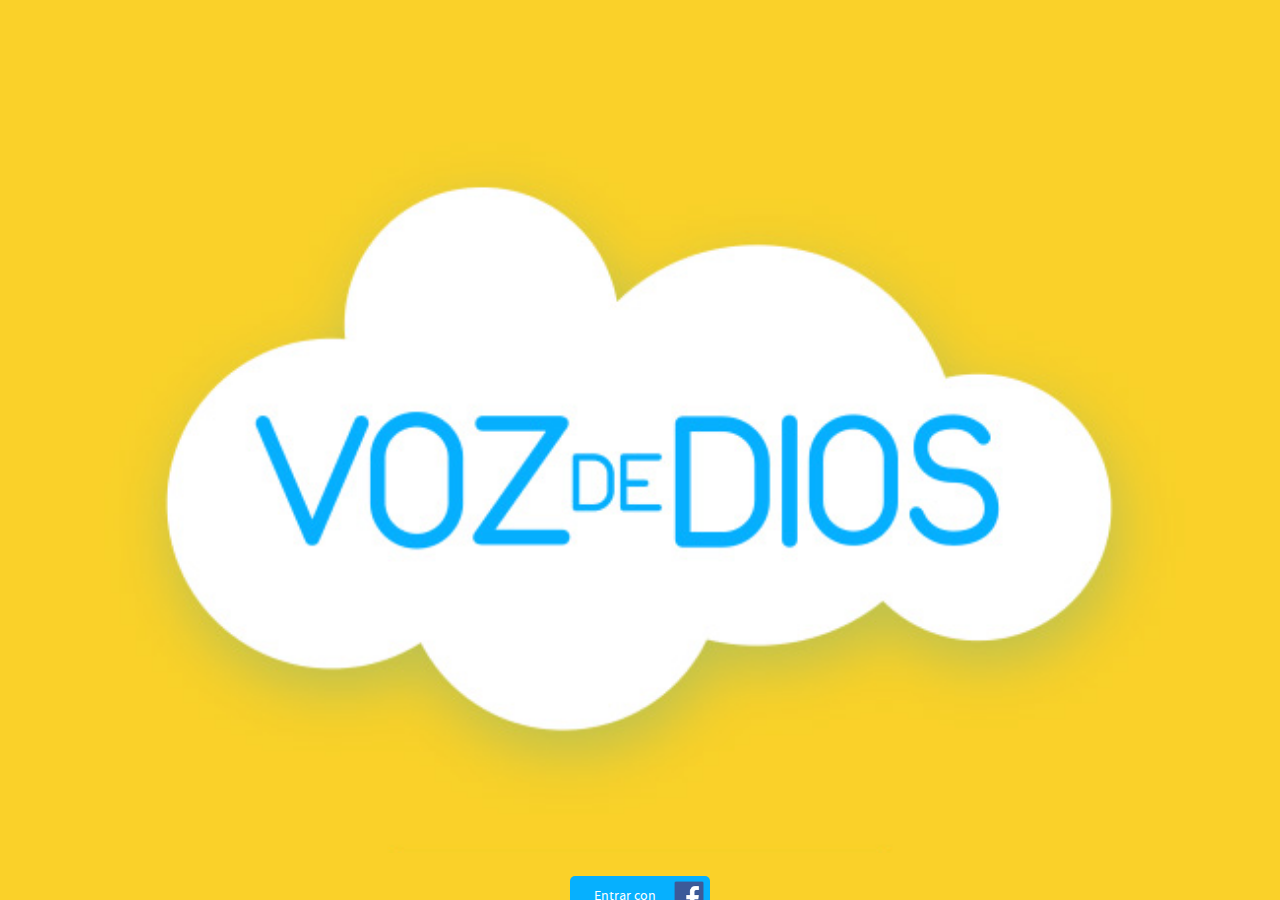
==== app/platforms/ios/www/index.html @ 59ec20fa "First commit" ====
<!DOCTYPE html>
<html>
    <head>
        <meta charset="utf-8" />
        <meta name="format-detection" content="telephone=no" />
        <meta name="msapplication-tap-highlight" content="no" />
        <meta name="viewport" content="user-scalable=no, initial-scale=1, maximum-scale=1, minimum-scale=1, width=device-width, target-densitydpi=medium-dpi" />
        <link rel="stylesheet" type="text/css" href="css/index.css" />
        <title>Voz de Dios</title>
    </head>
    <body id="body">
        <div id="fb-root"></div>
        
        <screen id="screen_timeline" class="">
        	<screen_title>
        		<img src="img/icon.png" height="40px" style="position: absolute; top: 5px; left: 5px;"/>
            	Muro
                <button class="config_button" onclick="screen_config.show();">≡</button>
            </screen_title>
            <wrapper id="wrap">
            	
            </wrapper>
            <nfeed onclick="refresh_from_nfeed();">Hay nuevas entradas!</nfeed>
        </screen>
        
        <screen id="screen_trivia"   class="hidden">
        	<screen_title>
        		<img src="img/icon.png" height="40px" style="position: absolute; top: 5px; left: 5px;"/>
            	Trivia bíblica
                <button class="config_button" onclick="screen_config.show();">≡</button>
            </screen_title>
            <wrapper>
	            
            </wrapper>
        </screen>
        
        <screen id="screen_promos" class="hidden">
        	<screen_title>
        		<img src="img/icon.png" height="40px" style="position: absolute; top: 5px; left: 5px;"/>
            	Promociones
                <button class="config_button" onclick="screen_config.show();">≡</button>
            </screen_title>
            <div style="position: absolute; width: 100%; top: 50px; bottom: 0px; left: 0px; overflow-y: scroll; overflow-x: hidden;">
	            <wrapper id="wrapper_promos">
		            <scroller>
	                </scroller>
	            </wrapper>	            	            
            </div>
        </screen>
        
        <!-- LAS QUE NO ESTA FIJAS -->
        
        <screen id="screen_config"   class="no_normal lefted">
        	<screen_title>
            	Menú
            </screen_title>
            <wrapper style='overflow-y:scroll;'>
                <h4>Cuenta</h4>
                <button class="" onclick="show_perfil(true,user_data.ID);">Mi perfil</button>
                <button class="" onclick="scroll_suscripcion = true; show_perfil(true,user_data.ID);">Convierteme en miembro premier</button>
                <button class="" onclick="show_screen('#screen_timeline'); screen_config.hide();">Vamos al muro</button>
                <button class="logout" onclick="logout()">Cerrar sesión</button>
                <h4>Social</h4>
                <button class="" onclick="invite();">Invitar amigos</button>
                <button class="" onclick="show_friends_search();">Buscar amigos en Voz de Dios</button>
                <h4>Soporte</h4>
                <button class="" onclick="screen_ayuda.show();">Ayuda</button>
                <button class="" onclick="screen_reglamento.show();">Reglamento</button>
                <button class="" onclick="show_info('tribus');">Tribus y misiones</button>
            </wrapper>
            <air onclick="screen_config.hide();"></air>
        </screen>
        <!-- SECCION DE AYUDA -->
        <screen id="screen_ayuda"   class="no_normal downed">
            <screen_title>
                <button class="close_window" onclick="screen_ayuda.hide()">x</button>
                AYUDA
                
            </screen_title>
            <wrapper>
                <button class="" onclick="screen_faqs.show();">PREGUNTAS FRECUENTES</button>
                <button class="" onclick="screen_fallas.show();">REPORTAR FALLAS<br>Informar sobre un problema</button>
                <button class="" onclick="screen_sugerencias.show();">SUGERENCIAS<br>Tu opinión es valiosa para nosotros</button>
                <button class="" onclick="screen_acercade.show();">ACERCA DE</button>
            </wrapper>
        </screen>
        <screen id="screen_falla"   class="no_normal righted">
            <screen_title>
                <button class="close_window" onclick="screen_fallas.hide()">x</button>
                REPORTAR FALLA
                
            </screen_title>
            <wrapper>
                <div style='text-align:center;margin-top:60px;'><p>Reporta tu falla para brindarte un mejor servicio</p></div>
                <div id='div_form_falla'>
                    <form id='form_falla' action=''>
                        <div id='opciones_fallas'>
                            <p style='margin-left:10px;'>Elige la categoría más adecuada</p>
                            <div id='div_radio_falla'><div id='div_texto_falla'>La aplicación no me permite ingresar</div><input type="radio" name="falla" value="1" ></div>
                            <br>
                            <div id='div_radio_falla'><div id='div_texto_falla'>La aplicación no actualiza correctamente</div><input type="radio" name="falla" value="2"></div>
                            <br>
                            <div id='div_radio_falla'><div id='div_texto_falla'>La aplicación no funciona en el teléfono</div><input type="radio" name="falla" value="3"></div>
                            <br>
                            <div id='div_radio_falla'><div id='div_texto_falla'>La aplicación se traba</div><input type="radio" name='falla' value="4"></div>
                            <br>
                            <div id='div_radio_falla'><div id='div_texto_falla'>La aplicación se cierra inesperadamente</div><input type="radio" name="falla" value="5"></div>
                        </div>
                        <textarea id='textarea_form_falla' form='#form_falla' rows='5' maxlength='500' placeholder='Detalla tu comentario'></textarea>
                        <br>
                        <button id='enviar_falla' class='publish' >Enviar</button>
                    </form>
                </div>
            </wrapper>
        </screen>
        
        <screen id="screen_sugerencia"   class="no_normal righted">
            <screen_title>
                <button class="close_window" onclick="screen_sugerencias.hide()">x</button>
                ENVIAR SUGERENCIA
                
            </screen_title>
            <wrapper>
                <div style='text-align:center;margin-top:60px;'><p>Tu opinión es valiosa para nosotros, envíanos un mensaje.</p></div>
                <div id='div_form_sugerencia'>
                    <form id='form_sugerencia' action=''>
                        
                        <textarea id='textarea_form_sugerencia' form='#form_sugerencia' rows='5' maxlength='500' placeholder='Detalla tu comentario'></textarea>
                        <br>
                        <button id='enviar_sugerencia' class='publish'>Enviar</button>
                    </form>
                </div>
            </wrapper>
        </screen>
        <screen id="screen_acercade"   class="no_normal righted">
            <screen_title>
                <button class="close_window" onclick="screen_acercade.hide()">x</button>
                ACERCA DE
                
            </screen_title>
            <wrapper>
                <div id='div_acercade'>
                    <p>Aplicación para creyentes que permite compartir con otros miembros de la comunidad, estrechar el vínculo con Dios al disfrutar de la mejor selección de contenido digital para reforzar la fe, fomentar el amor al prójimo y  la reflexión sobre la palabra y mejorar el conocimiento de la biblia.</p>
                    <p>Versión 1.0.0</p>
                    <p>info@vozdedios.mobi</p>
                </div>
            </wrapper>
        </screen>
        <!-- /SECCION DE AYUDA/ -->
        <screen id="screen_single"   class="no_normal righted">
        	<screen_title>
            	<button class="close_window" onclick="screen_single.hide();">&lt;</button>
            </screen_title>
            <wrapper>
            </wrapper>
            <comment_control>
                <textarea class="input_comment" data-id="" id="commenttxt" placeholder="Haz tap y escribe un comentario"></textarea>
                <button class="button_send_comment" onclick="send_comment(this);">Publicar</button>
                <div class="clear"></div>
            </comment_control>
        </screen>
        
        <screen id="screen_perfil"   class="no_normal downed">
        	<screen_title>
            	<button class="close_window" onclick="screen_perfil.hide()">x</button>
            	PERFIL
            </screen_title>
            <wrapper>
            	
            </wrapper>
        </screen>
        
        <screen id="screen_grupos" class="no_normal downed">
        	<screen_title>
            </screen_title>
            <search_control>
            	<input type="search" data-type="local" id="search_grupos" placeholder="Buscar grupos" style="padding-left: 5px;"/>
            </search_control>
            <wrapper>
            </wrapper>
        </screen>
        
        <screen id="screen_single_grupo"   class="no_normal righted">
        	<screen_title>
            	<button class="close_window" onclick="screen_single_grupo.hide()">x</button>
            </screen_title>
            <wrapper>
            	
            </wrapper>
        </screen>
        
        <screen id="screen_perfil_ext"   class="no_normal righted">
        	<screen_title>
            	<button class="close_window" onclick="screen_perfil_ext.hide()">x</button>
            </screen_title>
            <wrapper>
            	
            </wrapper>
        </screen>
        
        <screen id="screen_write"    class="no_normal downed">
        	<screen_title>
            	<button class="close_window" onclick="screen_write.hide()">x</button>
                <button class="publish" onclick="publish()">Publicar</button>
            </screen_title>
            <wrapper>
            
            	<p class="instruc_publish">Comparte una petición de oración</p>
                <select class="none" id="motivador" style="margin-bottom: 10px;">
                    <option value="">Motivo de tu oración</option>
                    <option value="0">Salud</option>
                    <option value="1">Salvación</option>
                    <option value="2">Fortaleza</option>
                    <option value="3">Sabiduría</option>
                    <option value="4">Relación Matrimonial</option>
                    <option value="5">La Familia</option>
                    <option value="6">Situación económica</option>
                    <option value="7">Agradecimiento</option>
                </select>
                <select class="none" id="nombre_oracion" style="margin-bottom: 10px;">
                </select>
                <hr class="instruc_publish">
                <p class="instruc_publish">Comparte un pensamiento, foto o video</p>
                <input type="text" id="post_title" placeholder="Titulo de tu publicación" />
                <textarea id="post_content" placeholder="¿Qué deseas publicar?"></textarea>
                <br>
                <br>
                <img height="50px;" src="img/icon-photo.png" class="button_publish" onclick="get_photo()" />
                <img height="50px;" src="img/icon-video.png"  class="button_publish" onclick="get_video()" style="margin-right: 10px !important;"/>
                <div class="clear"></div>
            </wrapper>
        </screen>
        
        <screen id="screen_consuelo" class="no_normal downed">
        	<screen_title>
                Cápsula de Fe
                <button class="close_window" onclick="show_consuelo(false)">x</button>
            </screen_title>
            <wrapper>
            </wrapper>
        </screen>
        
        <screen id="screen_terms" class="no_normal downed">
        	<screen_title  onclick="screen_terms.hide();">SUSCRIPCIÓN</screen_title>
            <wrapper>
            	
            </wrapper>
            <button id="button_terms_cancel" style="width: 100% !important;" onclick="screen_terms.hide();">Cerrar</button>
        </screen>
        
        <screen id="screen_varios" class="no_normal downed">
        	<screen_title>
            	<button class="close_window" onclick="screen_varios.hide();">x</button>
            </screen_title>
            <search_control>
            	<input type="search" data-type="local" id="search_people" placeholder="Buscar personas" style="padding-left: 5px;"/>
            </search_control>
            <wrapper>
            </wrapper>
        </screen>
        
        <screen id="screen_info" class="no_normal uped">        	
            <wrapper id="wrapper_info">
	            <scroller>
                </scroller>
            </wrapper>
            <button class="close_window" onclick="screen_info.hide();">x</button>
        </screen>
        
        <screen id="screen_reglamento" class="no_normal downed">
            <screen_title>
            	<button class="close_window" onclick="screen_reglamento.hide();">x</button>
                REGLAMENTO
            </screen_title>
            <wrapper>
            	<h2>PRINCIPIOS Y VALORES DE LA COMUNIDAD VOZ DE DIOS </h2>
                <p>Como miembro de VOZ DE DIOS debes siempre mantener en tu interacción con esta aplicación y con otros miembros una conducta apegada a los principios y valores de esta comunidad cristiana, por lo que tu actuar estará siempre vigilado por todos los miembros de la comunidad y por VOZ DE DIOS.</p>
                <p>Si algún miembro de la comunidad detecta que has compartido contenido indeseado podrá denunciarlo e indicar las razones de su denuncia.  VOZ DE DIOS  revisará el contenido denunciado, y si a su juicio, considera que el contenido incumple con uno o varios de los principios y valores de la comunidad dará de baja el contenido.</p>
                <p>Principios y Valores de la Comunidad VOZ DE DIOS:</p>
                <p>1.	No facilitarás ni fomentarás el incumplimiento de estos principios y valores.</p>
                <p>2.	No proporcionarás información personal falsa en Voz de Dios, ni crearás una cuenta para otras personas sin su autorización.</p>
                <p>3.	No crearás más de una cuenta personal en Voz de Dios.</p>
                <p>4.	Si inhabilitamos tu cuenta, no crearás otra sin nuestro permiso.</p>
                <p>5.	Mantendrás tu información de contacto exacta y actualizada.</p>
                <p>6.	No promoverás debates religiosos y cuestionarás la fe cristiana</p>
                <p>7.	No insultarás o atacarás a las personas por su religión, sexo o grupo étnico</p>
                <p>8.	No realizarás ninguna publicación relacionada a promover la compra y venta de algún bien o servicio.</p>
                <p>9.	No subirás virus ni código malicioso de ningún tipo.</p>
                <p>10.	No molestarás, intimidarás ni acosarás a ningún usuario.</p>
                <p>11.	No publicarás contenido que contenga lenguaje obsceno, que incite al odio, resulte intimidatorio, sea pornográfico, incite a la violencia o contenga violencia gráfica.</p>
                <p>12.	No publicarás  ningún contenido relacionado al consumo de alcohol, drogas, uso de armas o citas amorosas.</p>
                <p>13.	No utilizarás Voz de Dios para actos ilícitos, engañosos, malintencionados o discriminatorios.</p>
                <p>14.	No realizarás ninguna acción que pudiera inhabilitar, sobrecargar o afectar al funcionamiento correcto de VOZ DE DIOS o su aspecto, como un ataque de denegación de servicio o la alteración de la presentación de páginas u otras funciones de VOZ DE DIOS.</p>
                <p>Voz de Dios investigará aquellas cuentas de usuario que reincidan en comportamientos que atenten contra estos principios y valores y podrá eliminar dichas cuentas de inmediato sin notificación alguna.</p>
            </wrapper>
        </screen>
        
        <screen id="screen_faqs" class="no_normal downed">
        	<screen_title>
            	<button class="close_window" onclick="screen_faqs.hide();">x</button>
                FAQ
            </screen_title>
            <wrapper>
            	<h2>¿Qué es la VOZ DE DIOS?</h2>
                <p>VOZ DE DIOS es el club móvil que integra a la comunidad internacional de creyentes en DIOS.</p>
                <p>VOZ DE DIOS facilita que sus miembros puedan interactuar, compartir y disfrutar de la mejor selección de contenido digital cristiano para ampliar su conocimiento sobre DIOS, la biblia y reforzar su FE cada día.</p>
                <p>Los miembros de VOZ DE DIOS pueden tener contacto con el club y la comunidad desde su celular, tableta o computadora, y pueden enriquecer su experiencia al interactuar con los diversos canales de comunicación del club: SMS, WAP, WEB, APP, FACEBOOK, TWITTER, INSTAGRAM, YOUTUBE.</p>
                <br>
                <h2>¿Cómo puedo formar parte del Club?</h2>
                <p>Al haberte descargado esta aplicación y registrarte en ella, ya te has unido a la comunidad móvil de creyentes en DIOS, por lo que puedes acceder a contenido cristiano enriquecedor cada día, participar con tus COMENTARIOS, ME GUSTAS o COMPARTIR contenido con tus contactos y amigos.</p>
                <p>Si deseas participar de las promociones de VOZ DE DIOS y obtener acceso a los beneficios exclusivos, debes convertirte en Miembro Premier del Club.  Convertirte en MIEMBRO PREMIER es muy fácil, sólo debes hacer CLICK en “SÍ VAMOS” o en “CONTINUAR” en las notificaciones que te invitan a convertirte en Miembro Premier para hacer uso de alguna funcionalidad Premium, luego seleccionar tu operador de telefonía e ingresar tu número celular, hacer Click en “ENVIAR SMS” y finalmente enviar el mensaje de texto predefinido que se desplegará en pantalla.  También puedes convertirte en Miembro Premier dentro de la sección MI PERFIL.</p>
                <p>Los beneficios exclusivos de convertirte en MIEMBRO PREMIER son:</p>
                <p>•	Construir una petición de oración para:</p>
                <p>•	compartirla en el MURO con de la comunidad VOZ DE DIOS para que otros miembros se sumen a ella haciendo CLICK en la imagen palmas rezando, la comenten o la compartan en sus redes sociales para conseguir más apoyo</p>
                <p>•	compartirla en tus redes sociales</p>
                <p>•	Descargar a tu celular música cristiana e inspiradoras imágenes de fe.</p>
                <p>•	Participar en todas las promociones vigentes en el país al que pertenece tu número celular</p>
                <p>Para seguir a VOZ DE DIOS y en FACEBOOK, TWITTER, INSTAGRAM o YOUTUBE, sólo debes darle “seguir” a la página o la marca.  Si deseas interactuar con el club u otros seguidores envía un Mensaje por Facebook o responde a las publicaciones con un comentario.</p>
                <br>
                <h2>¿Cuánto me cuesta suscribirme al Club?</h2>
                <p>El costo de suscribirte al Club para convertirte en MIEMBRO PREMIER en esta aplicación es de:</p>
                <p>Para Claro Guatemala: Semanal Q28.00 IVA Incluido</p>
                <p>Para Claro El Salvador: Semanal $3.00 ISV Incluido</p>
                <p>Para Claro Honduras: Semanal L.60.87 más IVA</p>
                <p>Para Claro Nicaragua: Semanal $3.00 Imp. Incluidos</p>
                <p>Para Claro Costa Rica: Semanal C.1,900 IVA Incluido</p>
                <br>
                <h2>¿Puedo acceder a la aplicación de VOZ DE DIOS también desde mi computadora o tableta?</h2>
                <p>En este momento puedes acceder a la aplicación VOZ DE DIOS únicamente desde tu celular, próximamente estaremos habilitando el acceso a esta aplicación para tabletas y computadoras y compartiremos instrucciones de cómo hacerlo.</p>
                <h2>¿Qué tengo que hacer para dejar de ser MIEMBRO PREMIER y utilizar únicamente las funcionalidades gratuitas de esta aplicación?</h2>
                <p>Para dejar de ser un Miembro Premier en esta aplicación sólo debes ejecutar las siguientes instrucciones desde tu celular:</p>
                <p>Si tu celular es CLARO Guatemala - envía mensaje de texto con la palabra SALIR DIOS al 7050</p>
                <p>Si tu celular es CLARO El Salvador - envía mensaje de texto con la palabra SALIR CIELO al 7050</p>
                <p>Si tu celular es CLARO Honduras - envía mensaje de texto con la palabra SALIR BIBLIA al 7050</p>
                <p>Si tu celular es CLARO Nicaragua – envía mensaje de texto con la palabra SALIR DIOS al 7050</p>
                <p>Si tu celular es CLARO Costa Rica –envía mensaje de texto con la palabra SALIR DIOS al 7050</p>
                <p>Luego de ejecutar cualquiera de estas acciones, recibirás una notificación que te indicará que ya no eres Miembro Premier y posterior a recibir esta notificación, ya no se ejecutará ningún cobro a tu número celular.</p>
                <p>Al dejar de ser Miembro Premier podrás seguir accediendo a contenido cristiano enriquecedor cada día, participar con comentarios, ME GUSTAS o compartir contenido con tus contactos y amigos, pero te recordamos que perderás derecho a:</p>
                <p>•	Construir una petición de oración y compartirla para que tus seguidores se sumen a ella dándole ME GUSTA, la comenten o la compartan en sus redes sociales para conseguir más apoyo</p>
                <p>•	Descargar a tu celular música cristiana e inspiradoras imágenes de fe.</p>
                <p>•	Participar en todas las promociones vigentes en el país al que pertenece tu número celular</p>
            </wrapper>
        </screen>
        
        <screen id="screen_login" class="">
        	<wrapper>
                <div class="logo">
                	<img src="img/logo-login.png" width="100%" />
                </div>
                <br>
                <button id="button_facebook_connect" style="text-align: center; padding-left: 10px;" class="explicito" onclick="fb_login();">Entrar con</button>
                <br>
                <input data-id="user_login" type="email" id="user_login" placeholder="Correo electrónico" value=""/>
                <input data-id="user_pass" type="password" id="user_pass" placeholder="Contraseña" value="" style="margin-top: 5px;"/>
                <button id="button_login" class="explicito" onclick="login_normal();" style="margin-top: 10px;">Entrar</button>
                <button id="button_registro" class="explicito" onclick="screen_registro.show();" style="margin-top: 10px;">Registrarse</button>
                <div class="clear"></div>
                <br>
                <p style="text-align: center;" onclick="get_lost_password()">Recuperar Contraseña</p>				
                <br>
            </wrapper>
        </screen>
        
        <screen id="screen_registro" class="no_normal downed">
        	<screen_title>
            	<button class="close_window" onclick="screen_registro.hide()">x</button>
                Registro
            </screen_title>
            <wrapper>
            	<br>
                <br>
                <div class="logo"></div>
                <br>
                <input data-id="new_user_name" type="text" id="new_user_name" placeholder="Nombre a mostrar en app" value="" style="padding-left: 5px !important;"/>
                <br>
                <input data-id="new_user_login" type="email" id="new_user_login" placeholder="correo electrónico" value="" style="padding-left: 5px !important;"/>
                <br>
                <input data-id="new_user_pass" type="password" id="new_user_pass" placeholder="contraseña" value="" style="padding-left: 5px !important;"/>
                <br>
                <button id="button_register" class="explicito" onclick="register();">Registrar</button>
                <br>
                <br>
            </wrapper>
        </screen>
        
        <footer>
        	<table>
            	<tr>
                	<td><button id="b0" class="button_footer selected" onclick="show_screen('#screen_timeline');"></button></td>
                    <td><button id="b1" class="button_footer" onclick="show_screen('#screen_trivia');"></button></td>
                    <td><button id="b2" class="button_footer" onclick="show_write(true);"></button></td>
                    <td><button id="b3" class="button_footer" onclick="show_screen('#screen_promos');"></button></td>
                    <td><button id="b4" class="button_footer" onclick="show_my_grupos();"></button></td>
                </tr>
            </table>
        </footer>
        
        <!-- para ejecutar funciones de notificaciones -->
        <div style="display: none;" id="noti_script">        	
        </div>
        
        <!-- cordova -->
        <script type="text/javascript" src="cordova.js"></script>
        <!-- jquery -->
        <script type="text/javascript" src="js/lib/jquery.js"></script>
        <script type="text/javascript" src="js/lib/fastclick.js"></script>
        <script type="text/javascript" src="js/lib/iscroll.js"></script>
        
        <!-- facebbok -->
        <script type="text/javascript" src="cdv-plugin-fb-connect.js"></script>
        <script type="text/javascript" src="facebook-js-sdk.js"></script>
        <script type="text/javascript" src="js/fb.js"></script>
        
        <!-- controller -->
        
        
        
        <script type="text/javascript" src="js/controller.js"></script>
        <script type="text/javascript" src="js/contactos.js"></script>
        <script type="text/javascript" src="js/anuncios.js"></script>
        <script type="text/javascript" src="js/grupos.js"></script>        
        
        <!-- screen_timeline y screen_single -->
        <script type="text/javascript" src="js/timeline.js"></script>
        <script type="text/javascript" src="js/single.js"></script>
        <script type="text/javascript" src="js/write.js"></script>
        
        <!-- screen_trivias -->
        <script type="text/javascript" src="js/trivias.js"></script>
        
        <!-- screen_perfil -->
        <script type="text/javascript" src="js/perfil.js"></script>
        
        <!-- screen_reglamento & screen_ayuda -->
        <script type="text/javascript" src="js/reglamento.js"></script>
        <script type="text/javascript" src="js/ayuda.js"></script>
        <script type="text/javascript" src="js/zoom.js"></script>
        
        <!-- screen_menu -->
        <script type="text/javascript" src="js/menu.js"></script>
        <!-- screen_login & screen_register -->
        <script type="text/javascript" src="js/login.js"></script>
        
        <!-- globales -->
        <script type="text/javascript" src="js/lib/apn.js"></script>
        <script type="text/javascript" src="js/index.js"></script>
        
        
    </body>
</html>
---- app/platforms/ios/www/css/index.css ----
/*
 * Licensed to the Apache Software Foundation (ASF) under one
 * or more contributor license agreements.  See the NOTICE file
 * distributed with this work for additional information
 * regarding copyright ownership.  The ASF licenses this file
 * to you under the Apache License, Version 2.0 (the
 * "License"); you may not use this file except in compliance
 * with the License.  You may obtain a copy of the License at
 *
 * http://www.apache.org/licenses/LICENSE-2.0
 *
 * Unless required by applicable law or agreed to in writing,
 * software distributed under the License is distributed on an
 * "AS IS" BASIS, WITHOUT WARRANTIES OR CONDITIONS OF ANY
 * KIND, either express or implied.  See the License for the
 * specific language governing permissions and limitations
 * under the License.
 */

@font-face {
    font-family: 'source_sans_probold';
    src: url('../fonts/sourcesanspro-bold-webfont.eot');
    src: url('../fonts/sourcesanspro-bold-webfont.eot?#iefix') format('embedded-opentype'),
         url('../fonts/sourcesanspro-bold-webfont.woff2') format('woff2'),
         url('../fonts/sourcesanspro-bold-webfont.woff') format('woff'),
         url('../fonts/sourcesanspro-bold-webfont.ttf') format('truetype'),
         url('../fonts/sourcesanspro-bold-webfont.svg#source_sans_probold') format('svg');
    font-weight: normal;
    font-style: normal;

}




@font-face {
    font-family: 'source_sans_prolight';
    src: url('../fonts/sourcesanspro-light-webfont.eot');
    src: url('../fonts/sourcesanspro-light-webfont.eot?#iefix') format('embedded-opentype'),
         url('../fonts/sourcesanspro-light-webfont.woff2') format('woff2'),
         url('../fonts/sourcesanspro-light-webfont.woff') format('woff'),
         url('../fonts/sourcesanspro-light-webfont.ttf') format('truetype'),
         url('../fonts/sourcesanspro-light-webfont.svg#source_sans_prolight') format('svg');
    font-weight: normal;
    font-style: normal;

}




@font-face {
    font-family: 'source_sans_proregular';
    src: url('../fonts/sourcesanspro-regular-webfont.eot');
    src: url('../fonts/sourcesanspro-regular-webfont.eot?#iefix') format('embedded-opentype'),
         url('../fonts/sourcesanspro-regular-webfont.woff2') format('woff2'),
         url('../fonts/sourcesanspro-regular-webfont.woff') format('woff'),
         url('../fonts/sourcesanspro-regular-webfont.ttf') format('truetype'),
         url('../fonts/sourcesanspro-regular-webfont.svg#source_sans_proregular') format('svg');
    font-weight: normal;
    font-style: normal;

}



* {
    -webkit-tap-highlight-color: rgba(0,0,0,0); /* make transparent link selection, adjust last value opacity 0 to 1.0 */
    box-sizing: border-box !important;
    font-size: 14px;
    font-family: 'source_sans_proregular';
}

*:focus{
	-webkit-tap-highlight-color: rgba(0,0,0,0); /* make transparent link selection, adjust last value opacity 0 to 1.0 */
}

.clear-advance , .clear {
    clear: both;
    display: block;
    height: 0;
    overflow: hidden;
    visibility: hidden;
    width: 0;
    line-height: 0;
    font-size: 0px;
    margin: 0 0 0 0;
}


body {
    -webkit-touch-callout: none;                /* prevent callout to copy image, etc when tap to hold */
    -webkit-text-size-adjust: none;             /* prevent webkit from resizing text to fit */
    -webkit-user-select: none;                  /* prevent copy paste, to allow, change 'none' to 'text' */
    background-color:white;
    font-family: 'source_sans_proregular';
    height:100%;
    margin:0px;
    padding:0px;
    width:100%;
}

.hidden{
	visibility: hidden;
    overflow: hidden;
    left: -100%;
}

.none{
	display: none !important;
}

button{
	-webkit-appearance: none;
    outline: none;
    border: none;
}

button:active{
	
}

button.explicito{
	width: 165px;
    height: 40px;
    border: 3px solid #ccc;
    display: block;
    margin: 0 auto;
    background-color: white;
    color: #333;
}

button.implicito{
	width: 145px;
    height: 25px;
    border: none;
    display: block;
    margin: 0 auto;
    background-color: white;
    color: #333;
}

select{
    width: 100%;
    height: 40px;
    border-radius: 5px;
    -webkit-appearance: none;
    padding-left: 5px;
    padding-right: 5px;
    background-color: white;
    border: none;
}

#tel{
	padding-right: 5px;
    padding-left: 5px;
	-webkit-appearance: none;
    width: 100%;
    height: 40px;
    border-radius: 0;
}

input{
	width: 90%;
    height: 45px;
    border: 1px solid #ccc;
    display: block;
    margin: 0 auto;
    padding-left: 45px;
}

/*partes del app*/

header{
	display: block;
	position: fixed;
    height: 20px;
    width: 100%;
    top: 0;
    left: 0;
    right: 0;
    z-index: 20;
    background-color: #fad129;
}

footer{
	display: block;
	position: fixed;
    height: 50px;
    width: 100%;
    bottom: 0;
    left: 0;
    right: 0;
    z-index: 20;
    background-color: #babfc2;
}

footer table{
	width: 100%;
    height: 50px;
}

footer table tr{
	width: 100%;
    height: 50px;
}

footer table td{
	width: 20%;
    height: 50px;
    vertical-align: middle;
    padding: 0;
}

footer table td .button_footer{
	background-size: auto 100px;
    background-color: transparent;
    background-position: center 0px;
    background-repeat: no-repeat;
    overflow: hidden;
    height: 50px;
}

footer table td .button_footer.selected{
	background-position: center -50px;
}

footer table td .button_footer:active{
	background-color: transparent !important;
}

footer table td:nth-child(1) .button_footer{
	background-image: url('../img/footer/icon-muro.png');
}
footer table td:nth-child(2) .button_footer{
	background-image: url('../img/footer/icon-trivia.png');
}
footer table td:nth-child(3) .button_footer{
	background-image: url('../img/footer/icon-publish.png');
}
footer table td:nth-child(4) .button_footer{
	background-image: url('../img/footer/icon-promos.png');
}
footer table td:nth-child(5) .button_footer{
	background-image: url('../img/footer/icon-config.png');
}

footer table td:nth-child(3) .button_footer:active,
footer table td:nth-child(5) .button_footer:active{
	background-color: transparent !important;
    background-position: center -50px !important;
}

.button_footer{
	display: block;
    margin: 0 auto;
    border: none;
    background-color: transparent;
    outline: none;
    font-size: 8px;
    padding: 0;
    width: 100%;
    height: 50px !important;
}

.button_footer:active{
	background-color: red;
}


screen{
	display: block;
	position: fixed;
    top: 20px;
    bottom: 0;/*50px;*/
    width: 100%;
    left: 0;
    z-index: 19;
    overflow: hidden;
    -webkit-transform: translate3d(0,0,0); /* Safari */
}

screen_title{
	position: absolute;
    top:0;
    width: 100%;
    height: 50px;
    line-height: 50px;
    background-color: #fad129;
    text-align: center;
    font-size: 18px;
    font-weight: 500;
    color: #737373;
    text-transform: uppercase;
    font-weight: bold;
    font-family: 'source_sans_probold';
}

wrapper{
	position: absolute;
    top: 50px;
    width: 100%;
    bottom: 0px;
    padding: 10px;
    background-color:#f4f4f4;
    overflow: auto;
    padding-bottom: 20px;
   /* -webkit-overflow-scrolling: touch;*/ /*MAKES OVERFLOWN OBJECTS HAVE INERTIA SCROLLING*/
}

/*las que salen de abajo*/

#screen_single,
#screen_config,
#screen_perfil,
#screen_perfil_ext,
#screen_write,
#screen_consuelo,
#screen_login,
#screen_registro,
#screen_terms,
#screen_faqs,
#screen_reglamento,
#screen_varios,
#screen_grupos,
#screen_single_grupo{
	z-index: 20;
    bottom:0;
    background-color:white;
    top: 20px;
    -webkit-transition-duration: 0.3s; /* Safari */
}

#screen_info{
	-webkit-transition-duration: 0.3s; /* Safari */
}

#screen_registro,
#screen_faqs,
#screen_reglamento,
#screen_varios,
#screen_grupos{
	z-index: 27 !important;
    top: 20px;
}

#screen_perfil{
    z-index: 31 !important;
}
#screen_acercade,
#screen_faqs,
#screen_falla,
#screen_sugerencia,
#screen_reglamento,
#screen_perfil_ext,
#screen_varios{
	z-index: 32 !important;
}

#screen_ayuda,
#screen_perfil_ext,
#screen_single_grupo{
	z-index: 30 !important;
    top: 20px;
}
/*SECCION DE AYUDA */
#screen_ayuda wrapper button{
    width: 100%;
    height: 40px;
    border: none;
    margin-bottom: 5px;
    text-align: left;
    padding-left: 10px;
    background: white url('../img/rarr.png') 90% 10px/10px no-repeat;
}
#screen_ayuda wrapper button:active{
    opacity: 0.3;
}
#screen_falla #div_radio_falla{
    width: 100%;
    height:6px;
}
#screen_falla #div_texto_falla{
    float:left;
    width:87%;
    margin-left:5px;
}
#screen_falla wrapper div form div input[type="radio"]{
    float:left;
    width: 20px;
    height: 20px;
    padding:0!important;
    margin:2px 0 0 2px!important;
}
#screen_falla wrapper div form textarea,
#screen_sugerencia wrapper div form textarea{
    margin-top:30px !important;
    width:100%;
}
#screen_falla wrapper div form{
    
    height:85%;
}
#opciones_fallas{
    background-color:white;
    height:60%;
    border-radius:5px;
    padding: 1px;
    
}
#screen_falla wrapper #div_form_falla{
    height:80%;
}
#enviar_falla,#enviar_sugerencia{
    width:45%!important;
    text-align: -webkit-center;
}
.logo{
	width: 100%;
    height: auto;
    display: block;
    margin: 0 auto;
}

#screen_faqs wrapper,
#screen_reglamento wrapper{
	bottom: 0px !important;
}

#screen_varios wrapper,
#screen_grupos wrapper{
	bottom: 0px !important;
    top: 90px;
}

#screen_varios search_control,
#screen_grupos search_control{
	height: 40px;
    width: 100%;
    position: absolute;
    top: 50px;
    left: 0;
}

#screen_varios search_control input,
#screen_grupos search_control input{
	height: 40px;
    width: 100%;
    border-radius: 0 !important;
    border: none;
}


#screen_config wrapper{
	right: 50px !important;
    left: 0px;
    width: auto;
}

#screen_config screen_title{
	right: 50px !important;
    left: 0px;
    width: auto;
}

/*Esto me sirve en configuracion, lo que sale del lado derecho.*/
#screen_config air{
	position: absolute;
	right: 0px !important;
    width: 50px;
    top: 0;
    bottom: 0;
    border-left: 1px solid black;

}

#screen_config{
	background-color: transparent;
}

nfeed{
	position: absolute;
    right: 20%;
    left: 20%;
    top: 70px;
    height: 30px;
    border-radius: 15px;
    text-align: center;
    line-height: 30px;
    background-color: #A0D6FC;
    color: black;
}

nfeed:active{
	background-color: #fae27e !important;
}


/*LOGIN*/

#screen_login{
	z-index: 25;
    top:0;
    bottom:0;
    background-color: #fad129 !important;
}
#button_facebook_connect{
	line-height: 30px;
    background-image: url('../img/icon-fb.png');
    background-repeat: no-repeat;
    background-size: auto 30px;
    background-position: right center;
    padding-right: 40px;
    text-align: right;
    width: 140px;
}
#button_facebook_connect.loading{
    background: none;
}

#screen_login wrapper{
	top: 0px;
    bottom: 0;
    background-color: #fad129 !important;
}

#screen_login button{
	background-color: #06b0fe;
    border: none !important;
    color: white !important;
    border-radius: 5px;
}

#user_login{
	background: url('../img/icon-user.png') no-repeat 0px top white;
    background-size: auto 100%;
}

#user_pass{
	background: url('../img/icon-pass.png') no-repeat 0px top white;
    background-size: auto 100%;
    margin-bottom: 20px;
}

#button_login{
	float: left;
    width: 40%;
    margin-left: 5%;
}

#button_registro{
	float: right;
    width: 40%;
    margin-right: 5%;
}


#lost_password{
	text-align: center;
    font-size: 12px;
}

#screen_terms{
	z-index: 21;
    bottom:0;
    background-color:white;
    z-index: 30;
}

/*TERMINOS Y CONDICIONES*/

#screen_terms wrapper{
	bottom: 45px !important;
    background-color:white;
}

#screen_terms p{
	text-align: center;
    line-height: 130%;
}

#screen_terms #button_terms_accept{
	position: absolute;
    height: 45px;
    width: 50%;
    bottom: 0;
    right: 0;
}
#screen_terms #button_terms_cancel{
	position: absolute;
    height: 45px;
    left: 0;
    width: 50%;
    bottom: 0;
}

/*SINGLE*/
#screen_single{
	bottom: 0px;
    z-index: 21;
}

#screen_single wrapper{
	bottom: 50px;
    background-color: white;
}

comments{
	display: block;
    width: 100%;
    height: auto;
    padding-top: 5px;
    border-top: 1px solid #ccc;
}

comment{
	margin-bottom: 10px;
    position: relative;
    border-bottom: 1px solid #ccc;
}

.remove_comment{
	position: absolute;
    width: 30px;
    height: 30px;
    top: 0;
    right: 0;
    padding: 0;
    font-size: 15px;
    text-align: center;
}


comment_control{
	display: block;
	position: absolute;
	bottom: 0;
    width: 100%;
    height: 40px;
    left: 0px;
    background-color: white;
}

comment_control textarea{
	width: 75%;
    height: 40px;
    resize: none;
    border: none;
    line-height: 40px;
    padding-left: 5px;
    padding-right: 5px;
	outline: none;
    float: left;
}

comment_control button{
	width: 20%;
    height: 40px;
    border: none;
    margin: 0;
    font-size: 10px;
    float:right;
    outline: none;
    background-color: #00adff;
    color: white;
}

comment_control button:active{
	background-color: white;
    color: #00adff;
}
/*TIMELINE*/

post{
	width: 100%;
    display: block;
    margin: 0 auto;
    margin-bottom: 10px;
    border: none;
    border-radius: 5px;
    background-color: white;
    padding-bottom: 5px;
    position: relative;
}

.remove_post{
	position: absolute;
    width: 30px;
    height: 30px;
    top: 0;
    right: 0;
    padding: 0;
    font-size: 15px;
    text-align: center;
    color: #ccc;
}

.user_info{
	width: 100%;
    height: 50px;
    display: block;
    position: relative;
}

.user_info .user_img{
	width: 40px;
    height: 40px;
    border: 2px solid #ccc;
    margin: 5px;
    float: left;
}

.user_info .user_display{
	width: 75%;
    height: 40px;    
    margin: 5px;
    float: left;
}

.user_info .user_name{
	margin-top: 3px;
}
.user_info .user_post_info{
	font-size: 10px;
}

content{
	display: block;
	padding: 10px;
    padding-top: 0px;
    margin-top: -5px;
}

.share_control{
	width: 100%;
    height: 30px;
    margin-bottom: 10px;
}

.share_control button{
	float: right;
    width: 40px;
    height: 30px;
    margin-right: 10px;
    outline: none;
    text-align: center;
    padding: 0;
    text-transform: uppercase;
    text-align: left;
    background-size: auto 30px;
    background-repeat: no-repeat;
    background-position: right center;
    background-color: white;
}

.button_like{
    background-image: url('../img/icon-like-off.png');
}
.button_comment{
    background-image: url('../img/icon-comment.png');
}
.button_share{
    background-image: url('../img/icon-share.png');
}
.button_report{
	background-image: url('../img/alert-icon-off.png');
    margin-top: 0px;
    margin-bottom: 0px;
}

.reported{
	background-image: url('../img/alert-icon-on.png');
	color: red !important;
}

.liked{
    background-image: url('../img/icon-like-on.png') !important;
}

.plegaria{
	background-image: url('../img/icon-pray-off.png') !important;
}

.plegaria.liked{
	background-image: url('../img/icon-pray-on.png') !important;
}


#post_post{
	position: absolute;
    height: 40px;
    width: 40px;
    top:0;
    left: 0;
    background: transparent url('../img/icon_write_post.png') no-repeat center center;
    background-size: 30px 30px !important;
}

/*CONFIGURACION*/

#screen_config,
#screen_perfil{
	bottom: 0px;
    z-index: 22;
}

#screen_config button,
#screen_perfil wrapper button{
	width: 100%;
    height: 40px;
    border: none;
    background-color: white;
    margin-bottom: 5px;
    text-align: left;
    padding-left: 10px;
}

#screen_config button:active,
#screen_perfil wrapper button:active{
	background-color: #ccc;
    color: #333;
}

#screen_perfil input{
	width: 100%;
    height: 40px;
    border: none;
    background-color: white;
    margin-bottom: 5px;
    text-align: left;
    padding-left: 10px;
}

#screen_config h4,
#screen_perfil h4{
	display: block;
    width: 100%;
    height: 40px;
    margin: 0px;
    line-height: 40px;
}

.text-verde{
	color: #91ca49;
    font-family: 'source_sans_probold';
}

#screen_info{
	top: 0;
    bottom: 0;
    left: 0;
    right: 0;
    background-color: rgba(0,0,0,0.9) !important;
    z-index: 35;
    width: 100% !important;
}

#screen_info wrapper{
	background-color: transparent !important;
    top: 70px;
    bottom: 40px;
    left: 5%;
    width: 90%;
    padding: 0 !important;
    z-index: 40px;
}

#screen_info screen_title{
    background-color: lightsalmon !important;
    border-radius: 40px;
    color: white;
    display: block;
    height: 40px;
    left: 3px;
    line-height: 40px;
    right: auto;
    top: 50px;
    width: 40px !important;
    z-index: 40px;
}

.lefted{
	-webkit-transform: translate3d(-120%,0,0) !important; /* Safari */
    
}

.righted{
	-webkit-transform: translate3d(120%,0,0) !important; /* Safari */
}

.downed{
	-webkit-transform: translate3d(0,120%,0) !important; /* Safari */
}

.uped{
	-webkit-transform: translate3d(0,-120%,0) !important; /* Safari */
}

.lefted *,
.righted *,
.downed *,
.uped *{
	pointer-events: none !important;
}


#screen_perfil #table-stats{
	width: 100%;
}

#screen_perfil #table-stats tr td{
	width: 33.33%;
    height: 40px;
    vertical-align: middle;
}

#screen_perfil #table-stats tr td p{
	text-align: center;
    line-height: 40px;
}

#table-stats tr td p{
    text-align: left;                
}
#table-stats tr td:nth-child(odd){
    width: 30px;
}
#table-stats tr td p {
    font-size: 15px;
}            
#table-stats tr td:nth-child(odd) p{
    text-align: right !important;                                
}

/*SCREEN CONSUELO*/
#screen_consuelo{
	bottom: 0px !important;
    z-index: 21;
}

/*SCREEN WRITE*/

.close_window{
	position: absolute;
    height: 50px;
    width: 50px;
    top:0;
    left: 0;
   	background-color: transparent;
    color: #737373;
    font-size: 25px;
    padding: 0px;
    text-align: center;
    font-weight: bold;
    line-height: 50px;
}

.add_grupo{
	position: absolute;
    top: 0;
    right: 0;
    background-color: transparent;
    color: #737373;
    font-size: 14px;
    padding: 0px;
    text-align: center;
    font-weight: bold;
    text-align: center !important;
    height: 50px;
    padding-left: 5px;
    padding-right: 5px;
}

.publish{
	position: absolute;
    top: 0;
    right: 0;
    background-color: transparent;
    color: white;
    font-size: 16px;
    background-color: #00adff;
    height: 50px;
}
.publish:active{
	background-color: white;
    color: #00adff;
}

.config_button{
	position: absolute;
    top: 0;
    right: 0;
    background-color: transparent;
    color: #737373;
    height: 50px;
    width: 50px;
    font-size: 40px;
    overflow: hidden;
    line-height: 50px;
    padding: 0;
    text-align: center;
}
.config_button:active{
	background-color: #fae27e !important;
    color: #00adff;
}

.button_publish{
    float: right;
    margin-right: 5%;
}

.button_publish:active{
	opacity: 0.5;
}

#screen_write{
	bottom: 0 !important;
    z-index: 22;
}

#screen_write wrapper{
	bottom: 0 !important;
}

#screen_write input{
	width: 100%;
    padding-left: 5px !important;
    border: none;
}

#screen_write textarea{
	width: 100%;
	height: 120px;
    resize: none;
	margin-top: 10px;
    border: none;
}

/*TRIVIA*/
#screen_trivia h3{
	font-size: 18px;
    text-align: center;
}

.pop{
    line-height: 30px;
    display: block;
    width: 100%;
    height: 50px;
    margin-bottom: 20px;
}
.pop label{
    line-height: 50px;
    float: left;
    height: 60px;
    margin-left: 10px;
    font-size: 14px;
}            
input[type="radio"]{
    width: 50px;
    height: 50px;
    float: left;
}

button.respuesta{
    background-color: #9adffe;
    width: 80%;
    height: 50px;
    border: 1px solid white;
    border-radius: 10px;
    box-shadow: 0px 3px 1px 0px #d9d9d9;
    display: block;
    margin: 0 auto;
	margin-bottom: 10px;
    
}

button.respuesta:active{
	background-color: #fae27e !important;
}


video{
	border: 2px solid #ccc;
    background-color: black;
}

@-webkit-keyframes shake_anim {
	0% { -webkit-transform: translate3d(-2px,0,0); }
	50% { -webkit-transform: translate3d(2px,0,0); }
	100% { -webkit-transform: translate3d(0,0,0); }
}

.shake{
	-webkit-animation-name: shake_anim;
	-webkit-animation-duration: 100ms;
	-webkit-animation-iteration-count: 3;
	-webkit-animation-timing-function: linear;
}

.breath{
	-webkit-animation-name: breath_anim;
	-webkit-animation-duration: 1s;
	-webkit-animation-iteration-count: 3;
	-webkit-animation-timing-function: linear;
}

@-webkit-keyframes breath_anim {
	50% { -webkit-transform: scale(1.05); }
	100% { -webkit-transform: scale(1); }
}


/*PROMOS*//*PROMOS*//*PROMOS*//*PROMOS*/
/*PROMOS*//*PROMOS*//*PROMOS*//*PROMOS*/
#wrapper_promos{
	padding: 0 !important;		
	top: 0px;
	left: 0;
	right: 0;	
}

scroller{
	position: absolute;
	z-index: 1;
    min-width: 100%;
	box-sizing: border-box;
}

.slide{
	box-sizing: border-box !important;
	float: left;    
    background: white url('../img/loader.gif') no-repeat center center;
    position: relative;
}

.slide img{
    display: block;
    margin: 0 auto;
}


.slide_{
	box-sizing: border-box !important;
	float: left;
    height: 100%;
    height: 100%;
    background: transparent url('../img/loader.gif') no-repeat center center;
    position: relative;
    /* Safari, Opera, and Chrome */
	display:-webkit-box;
	-webkit-box-pack:center;
	-webkit-box-align:center;
}

.slide_ img{
    display: block;
    margin: 0 auto;
    width: 100%;
}

.loading{
	background: white url('../img/loader.gif') no-repeat center center !important;
    background-size: auto 30px !important;
    background-position: center center;
    pointer-events: none;
    color: rgba(0,0,0,0) !important;
    overflow: hidden;
    font-size: 1px;
    padding-left: 10px;
    padding-right: 10px;
}

.publish.loading{
	color: rgba(0,0,0,0) !important;
    font-size: 14px;
}


/*share control*/

.button_like{
	
}

.attach{
	float: left;
    margin-left: 5px;
    margin-top: -50px;
}

#send_suscription{
	width: 80%;
    height: 50px;
    color: #333;
    font-size: 16px;
    background-color: #9adffe !important;
    height: 50px;
    display: block;
    margin: 0 auto;
    border-radius: 5px;
    margin-top: 5px;
    text-align: center !important;
}

#send_suscription:active{
	background-color: #fae27e !important;
    color: #00adff;
}

.button_share_promo{
	
}

.button_share_promo:active{
	background-color: white;
    color: #00adff;
}

.share_promo{
	width: 80%;
    height: 40px;
    color: white;
    font-size: 16px;
    background-color: #00adff;
    color: white;
    height: 50px;
    display: block;
    margin: 0 auto;
    border-radius: 5px;
    margin-top: 5px;
}

.share_promo:active{
	background-color: #fae27e !important;
    color: #00adff;
}

.trivia_timer{
	background-color: #00aeff;
    border: 5px solid #8fdbf8;
    display: block;
    margin: 0 auto;
    width: 50px;
    height: 50px;
    text-align: center;
    color: white;
    border-radius: 50px;
    font-size: 18px;
    display:-webkit-box;
	-webkit-box-pack:center;
	-webkit-box-align:center;
}

.breath_1{
	-webkit-animation-name: breath_anim_1;
	-webkit-animation-duration: 0.5s;
	-webkit-animation-iteration-count: 3;
	-webkit-animation-timing-function: linear;
}

@-webkit-keyframes breath_anim_1 {
	25% { border: 1px solid #8fdbf8; }
	50% { -webkit-transform: scale(1.1); }
    75% { border: 5px solid #8fdbf8; }
	100% { -webkit-transform: scale(1); }
}

/*LISTA DE PERSONAS*/

.persona{
	width: 100%;
    height: 50px;
    display: block;
    border-bottom: 1px solid #ccc;
}

.persona .user_img{
	width: 40px;
    height: 40px;
    border: 2px solid #ccc;
    margin: 5px;
    float: left;
}

.persona .user_display{
	width: 50%;
    height: 40px;    
    margin: 5px;
    float: left;
}

.persona .user_name{
	margin-top: 3px;
    font-weight: bold;
    font-size: 15px;
}
.persona .user_post_info{
	font-size: 10px;
}

.persona .button_follow_sq{
	float: left;
    width: 30px;
    height: 30px;
    margin: 10px;
    float: right;
    display: block;
    color: #333;
    background-color: transparent;
    padding: 0;
    font-size: 20px;
    text-align: center;
}

.persona .button_follow_sq:active{
	background-color: #fae27e !important;
    color: #00adff;
}

.half_width{
	width: 50%;
}
.loadmore{
	margin-top: -100px;
}

/*ZOOM EN IMAGENES*/
#screen_zoom{
	z-index: 40;
    background-color: rgba(0,0,0,0.9) !important;
    top: 20px !important;
    bottom: 0px !important;
    padding: 0;
}

#screen_zoom screen_title{
	background-color: transparent !important;
}

#img_zoom_wrapper{
	width: 100%;
    top: 0px !important;
    background-color: transparent !important;
    padding: 0;
}

#img_zoom_scroller {
	position: absolute;
	z-index: 1;
    padding: 0;
	-webkit-tap-highlight-color: rgba(0,0,0,0);
	width: 100%;
    height: 100%;
	-webkit-transform: translateZ(0);
	-webkit-touch-callout: none;
	-webkit-user-select: none;
	-webkit-text-size-adjust: none;
    /* Safari, Opera, and Chrome */
	display:-webkit-box;
	-webkit-box-pack:center;
	-webkit-box-align:center;
    background-color: transparent !important;
}

/*GRUPOS GRUPO*/
.grupo{
	width: 100%;
    height: 50px;
    display: block;
    border-bottom: 1px solid #ccc;
}

.grupo .user_img{
	width: 40px;
    height: 40px;
    border: 2px solid #ccc;
    margin: 5px;
    float: left;
}

.grupo .user_display{
	width: 50%;
    height: 40px;    
    margin: 5px;
    float: left;
}

.grupo .user_name{
	margin-top: 3px;
    font-weight: bold;
    font-size: 15px;
}
.grupo .user_post_info{
	font-size: 10px;
}

.grupo .button_follow_sq{
	float: left;
    width: 30px;
    height: 30px;
    margin: 10px;
    float: right;
    display: block;
    color: #333;
    background-color: transparent;
    padding: 0;
    font-size: 20px;
    text-align: center;
}

.grupo .button_follow_sq:active{
	background-color: #fae27e !important;
    color: #00adff;
}

.button_join,
.button_follow,
.button_delete_grupo,
.share_grupo,
.send_desuscription,
.send_suscription{
    background-color: #9adffe;
    width: 80%;
    height: 50px;
    border: 1px solid white;
    border-radius: 10px;
    box-shadow: 0px 3px 1px 0px #d9d9d9;
    display: block;
    margin: 0 auto;
	margin-bottom: 10px;
    margin-top: 5px;
}

.button_join:active,
.button_follow:active{
	background-color: #fae27e !important;
}

.logros_grupos{
	width: 100%;
}

.logros_grupos tr{
	width: 100%;
    height: 40px;
}

.logros_grupos tr td{
	vertical-align: middle;
    padding: 3px;
    height: 40px;
}

.logros_grupos tr td:nth-child(2){
	width: 40px;
    height: 40px;
}

.logros_grupos tr td img{
    height: 100%;
}

.objetivo{
	width: 70%;
    margin: 0 auto;
    display: block;
    border-radius: 5px;
    background-color: #ccc;
    padding-top: 5px;
    padding-bottom: 5px;
}

.objetivo p{
	padding-left: 5px;
    padding-right: 5px;
    text-align: center;
}

.objetivo img{
	display: block;
    margin: 0 auto;
    width: 50%;
}

#screen_perfil wrapper button{
    background-color: #9adffe !important;
    width: 80% !important;
    height: 50px !important;
    border: 1px solid white !important;
    border-radius: 10px !important;
    box-shadow: 0px 3px 1px 0px #d9d9d9 !important;
    display: block !important;
    margin: 0 auto !important;
	margin-bottom: 10px !important;
    margin-top: 5px !important;
}
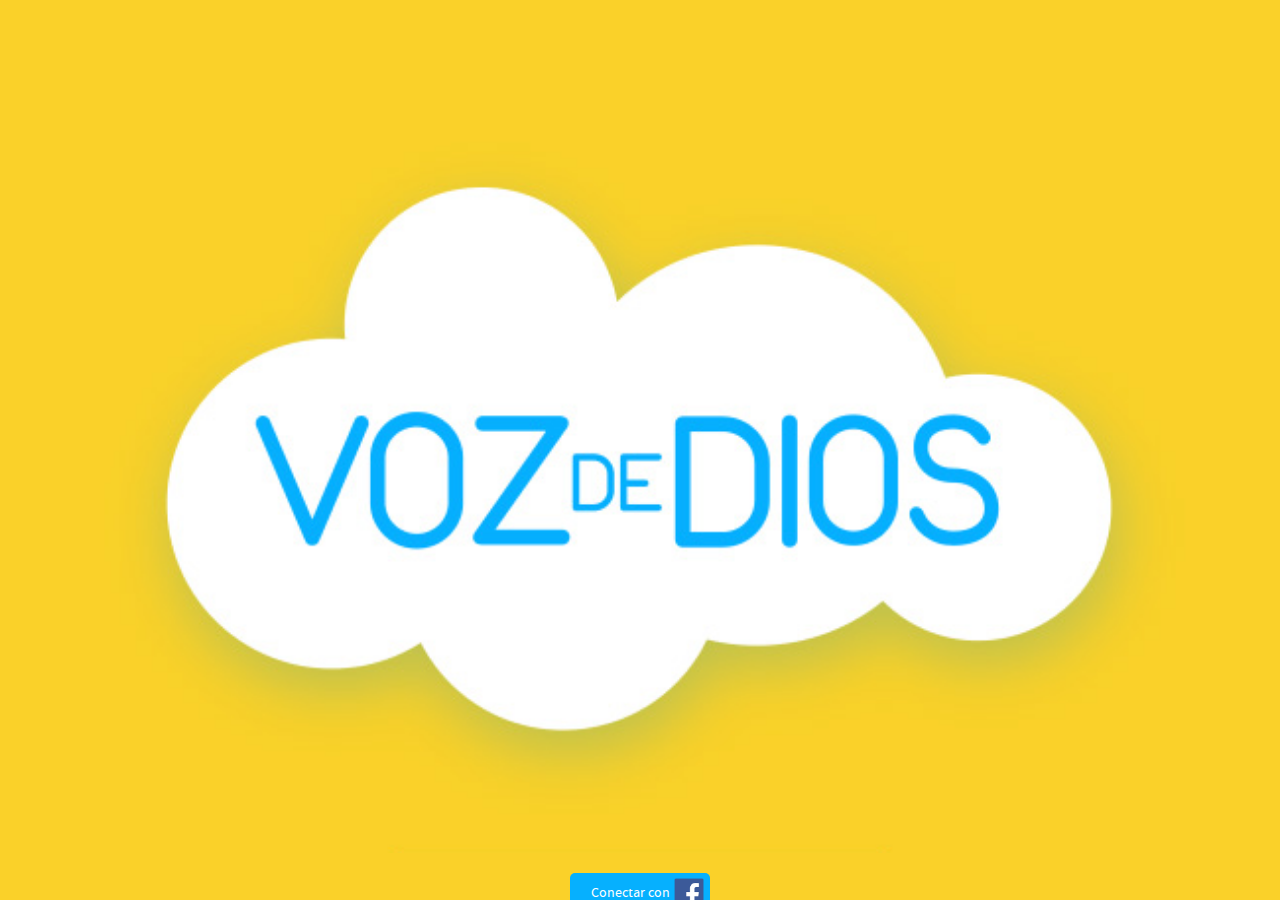
==== commit 60c6b6b9: "Version 1.2 ios flurry y altaweb2" ====
--- a/app/platforms/ios/www/index.html
+++ b/app/platforms/ios/www/index.html
@@ -4,9 +4,11 @@
         <meta charset="utf-8" />
         <meta name="format-detection" content="telephone=no" />
         <meta name="msapplication-tap-highlight" content="no" />
-        <meta name="viewport" content="user-scalable=no, initial-scale=1, maximum-scale=1, minimum-scale=1, width=device-width, target-densitydpi=medium-dpi" />
+        <meta name="viewport" content="user-scalable=no, initial-scale=1, maximum-scale=1, minimum-scale=1, width=device-width,  target-densitydpi=medium-dpi" />
+        <link rel="stylesheet" href="http://maxcdn.bootstrapcdn.com/bootstrap/3.3.6/css/bootstrap.min.css">
+		<link rel="stylesheet" type="text/css" href="css/cropper.css" />
         <link rel="stylesheet" type="text/css" href="css/index.css" />
-        <title>Voz de Dios</title>
+        <title>La Voz de Dios</title>
     </head>
     <body id="body">
         <div id="fb-root"></div>
@@ -15,12 +17,13 @@
         	<screen_title>
         		<img src="img/icon.png" height="40px" style="position: absolute; top: 5px; left: 5px;"/>
             	Muro
+            	<button id="b2" class="screen_write_button" onclick="screen_write.show();"></button> <!-- show_screen('#screen-write') -->
                 <button class="config_button" onclick="screen_config.show();">≡</button>
             </screen_title>
             <wrapper id="wrap">
             	
             </wrapper>
-            <nfeed onclick="refresh_from_nfeed();">Hay nuevas entradas!</nfeed>
+            <nfeed style='display:none;' onclick="refresh_from_nfeed();">¡Hay nuevas entradas!</nfeed>
         </screen>
         
         <screen id="screen_trivia"   class="hidden">
@@ -50,18 +53,32 @@
         
         <!-- LAS QUE NO ESTA FIJAS -->
         
+        <screen id="screen_single"   class="no_normal righted">
+        	<screen_title onclick="screen_single.hide();"> 
+        		<button class="close_window">&larr;</button>           	
+            </screen_title>
+            <wrapper>
+            </wrapper>
+            <comment_control>
+                <textarea class="input_comment" data-id="" id="commenttxt" placeholder="Haz tap y escribe un comentario"></textarea>
+                <button class="button_send_comment" onclick="send_comment(this);">Publicar</button>
+                <div class="clear"></div>
+            </comment_control>
+        </screen>
+        
         <screen id="screen_config"   class="no_normal lefted">
         	<screen_title>
             	Menú
             </screen_title>
-            <wrapper style='overflow-y:scroll;'>
+            <wrapper>
                 <h4>Cuenta</h4>
+                <!-- 
                 <button class="" onclick="show_perfil(true,user_data.ID);">Mi perfil</button>
-                <button class="" onclick="scroll_suscripcion = true; show_perfil(true,user_data.ID);">Convierteme en miembro premier</button>
-                <button class="" onclick="show_screen('#screen_timeline'); screen_config.hide();">Vamos al muro</button>
-                <button class="logout" onclick="logout()">Cerrar sesión</button>
+                <button class="" onclick="scroll_suscripcion = true; show_perfil(true,user_data.ID);">Convertirme en miembro premier</button>
+                <button class="" onclick="show_screen('#screen_timeline'); screen_config.hide();">Vamos al muro</button>-->
+                <button class="logout" onclick="fb_logout()">Cerrar sesión</button>
                 <h4>Social</h4>
-                <button class="" onclick="invite();">Invitar amigos</button>
+                <button class="" onclick="invite();window.plugins.flurry.logEventWithParameters('Invitar Amigos',{estado:user_estado,desde:'Menu'},function(){},function(){});">Invitar amigos</button>
                 <button class="" onclick="show_friends_search();">Buscar amigos en Voz de Dios</button>
                 <h4>Soporte</h4>
                 <button class="" onclick="screen_ayuda.show();">Ayuda</button>
@@ -70,6 +87,7 @@
             </wrapper>
             <air onclick="screen_config.hide();"></air>
         </screen>
+        
         <!-- SECCION DE AYUDA -->
         <screen id="screen_ayuda"   class="no_normal downed">
             <screen_title>
@@ -78,10 +96,10 @@
                 
             </screen_title>
             <wrapper>
-                <button class="" onclick="screen_faqs.show();">PREGUNTAS FRECUENTES</button>
-                <button class="" onclick="screen_fallas.show();">REPORTAR FALLAS<br>Informar sobre un problema</button>
-                <button class="" onclick="screen_sugerencias.show();">SUGERENCIAS<br>Tu opinión es valiosa para nosotros</button>
-                <button class="" onclick="screen_acercade.show();">ACERCA DE</button>
+                <button class="" style='background-color:white;' onclick="screen_faqs.show();">PREGUNTAS FRECUENTES</button>
+                <button class="" style='background-color:white;' onclick="screen_fallas.show();">REPORTAR FALLAS<br>Informar sobre un problema</button>
+                <button class="" style='background-color:white;'onclick="screen_sugerencias.show();">SUGERENCIAS<br>Tu opinión es valiosa para nosotros</button>
+                <button class="" style='background-color:white;' onclick="screen_acercade.show();">ACERCA DE</button>
             </wrapper>
         </screen>
         <screen id="screen_falla"   class="no_normal righted">
@@ -90,26 +108,28 @@
                 REPORTAR FALLA
                 
             </screen_title>
-            <wrapper>
-                <div style='text-align:center;margin-top:60px;'><p>Reporta tu falla para brindarte un mejor servicio</p></div>
+            <wrapper >
+                <div style='text-align:center;'><p style='margin-top:50px;'>Reporta tu falla para brindarte un mejor servicio</p></div>
                 <div id='div_form_falla'>
-                    <form id='form_falla' action=''>
+                    <div id='form_falla' >
                         <div id='opciones_fallas'>
                             <p style='margin-left:10px;'>Elige la categoría más adecuada</p>
                             <div id='div_radio_falla'><div id='div_texto_falla'>La aplicación no me permite ingresar</div><input type="radio" name="falla" value="1" ></div>
-                            <br>
+                                <br>
                             <div id='div_radio_falla'><div id='div_texto_falla'>La aplicación no actualiza correctamente</div><input type="radio" name="falla" value="2"></div>
-                            <br>
+                                <br>
                             <div id='div_radio_falla'><div id='div_texto_falla'>La aplicación no funciona en el teléfono</div><input type="radio" name="falla" value="3"></div>
-                            <br>
+                                <br>
                             <div id='div_radio_falla'><div id='div_texto_falla'>La aplicación se traba</div><input type="radio" name='falla' value="4"></div>
-                            <br>
+                                <br>
                             <div id='div_radio_falla'><div id='div_texto_falla'>La aplicación se cierra inesperadamente</div><input type="radio" name="falla" value="5"></div>
                         </div>
+                        <div id='clear'></div>
                         <textarea id='textarea_form_falla' form='#form_falla' rows='5' maxlength='500' placeholder='Detalla tu comentario'></textarea>
                         <br>
                         <button id='enviar_falla' class='publish' >Enviar</button>
-                    </form>
+                        <div id='clear'></div>
+                    </div>
                 </div>
             </wrapper>
         </screen>
@@ -121,14 +141,14 @@
                 
             </screen_title>
             <wrapper>
-                <div style='text-align:center;margin-top:60px;'><p>Tu opinión es valiosa para nosotros, envíanos un mensaje.</p></div>
+                <div style='text-align:center;'><p style='margin-top:50px;'>Tu opinión es valiosa para nosotros, envíanos un mensaje.</p></div>
                 <div id='div_form_sugerencia'>
-                    <form id='form_sugerencia' action=''>
+                    <div id='form_sugerencia' >
                         
                         <textarea id='textarea_form_sugerencia' form='#form_sugerencia' rows='5' maxlength='500' placeholder='Detalla tu comentario'></textarea>
                         <br>
                         <button id='enviar_sugerencia' class='publish'>Enviar</button>
-                    </form>
+                    </div>
                 </div>
             </wrapper>
         </screen>
@@ -141,29 +161,21 @@
             <wrapper>
                 <div id='div_acercade'>
                     <p>Aplicación para creyentes que permite compartir con otros miembros de la comunidad, estrechar el vínculo con Dios al disfrutar de la mejor selección de contenido digital para reforzar la fe, fomentar el amor al prójimo y  la reflexión sobre la palabra y mejorar el conocimiento de la biblia.</p>
-                    <p>Versión 1.0.0</p>
+                    <p>Versión 1.2</p>
                     <p>info@vozdedios.mobi</p>
                 </div>
             </wrapper>
         </screen>
         <!-- /SECCION DE AYUDA/ -->
-        <screen id="screen_single"   class="no_normal righted">
-        	<screen_title>
-            	<button class="close_window" onclick="screen_single.hide();">&lt;</button>
-            </screen_title>
-            <wrapper>
-            </wrapper>
-            <comment_control>
-                <textarea class="input_comment" data-id="" id="commenttxt" placeholder="Haz tap y escribe un comentario"></textarea>
-                <button class="button_send_comment" onclick="send_comment(this);">Publicar</button>
-                <div class="clear"></div>
-            </comment_control>
-        </screen>
-        
-        <screen id="screen_perfil"   class="no_normal downed">
-        	<screen_title>
-            	<button class="close_window" onclick="screen_perfil.hide()">x</button>
+        
+        <screen id="screen_perfil"   class="hidden"> <!--  no_normal downed -->
+        	<screen_title>
+            	<!--  <button class="close_window" onclick="screen_perfil.hide()">x</button>
+            	-->
+            	
+            	<img src="img/icon.png" height="40px" style="position: absolute; top: 5px; left: 5px;"/>
             	PERFIL
+                <button class="config_button" onclick="screen_config.show();">≡</button>
             </screen_title>
             <wrapper>
             	
@@ -199,15 +211,14 @@
         </screen>
         
         <screen id="screen_write"    class="no_normal downed">
-        	<screen_title>
-            	<button class="close_window" onclick="screen_write.hide()">x</button>
+        	<screen_title>      
+        		<button class="close_window" onclick="screen_write.hide();">x</button>      	
                 <button class="publish" onclick="publish()">Publicar</button>
             </screen_title>
             <wrapper>
-            
             	<p class="instruc_publish">Comparte una petición de oración</p>
-                <select class="none" id="motivador" style="margin-bottom: 10px;">
-                    <option value="">Motivo de tu oración</option>
+                <select class="" id="motivador" style="margin-bottom: 10px;">
+                    <option disabled selected value="">Motivo de tu oración</option>
                     <option value="0">Salud</option>
                     <option value="1">Salvación</option>
                     <option value="2">Fortaleza</option>
@@ -240,31 +251,74 @@
             </wrapper>
         </screen>
         
+        <screen id="screen_login" class="">
+        	<wrapper>
+                <div class="logo">
+                	<img src="img/logo-login.png" width="100%" />
+                </div>
+                <br>
+                <button id="button_facebook_connect" class="explicito" onclick="fb_login();">Conectar con</button>
+                <br>
+                <input data-id="user_login" type="email" id="user_login" placeholder="Correo electrónico" value=""/>
+                <input data-id="user_pass" type="password" id="user_pass" placeholder="Contraseña" value="" style="margin-top: 5px;"/>
+                <button id="button_login" class="explicito" onclick="login_normal();" style="margin-top: 10px;">Entrar</button>
+                <button id="button_registro" class="explicito" onclick="screen_registro.show();" style="margin-top: 10px;">Registrarse</button>
+                <div class="clear"></div>
+                <br>
+                <p style="text-align: center;" onclick="get_lost_password()">Recuperar Contraseña</p>				
+                <br>
+            </wrapper>
+        </screen>
+        
+        <screen id="screen_registro" class="no_normal downed">
+        	<screen_title>
+            	<button class="close_window" onclick="screen_registro.hide()">x</button>
+                Registro
+            </screen_title>
+            <wrapper>
+            	
+                <div class="logo"></div>
+                <br>
+                <select id="new_user_country">
+                	<option value="default" disabled selected>Elija un País</option>
+					<option value="Guatemala">Guatemala</option>
+					<option value="El Salvador">El Salvador</option>
+					<option value="Honduras">Honduras</option>
+					<option value="Nicaragua">Nicaragua</option>
+					<option value="Costa Rica">Costa Rica</option>
+					<option value="Republica Dominicana">Republica Dominicana</option>
+				</select> 
+                
+                <br>
+                <select id="genero_register">
+                	<option value="default" disabled selected>Género</option>
+                	<option value="male">Masculino</option>
+                	<option value="female">Femenino</option>
+                </select>
+                
+                <br>
+				<input data-id="new_user_login" type="email" id="new_user_login" placeholder="correo electrónico" value=""/>
+                <br>
+				<input data-id="new_user_name" type="text" id="new_user_name" placeholder="Nombre a mostrar en app" value=""/>
+                <br>
+				<input id='datePicker' type='text' readonly placeholder='Elija su fecha de nacimiento' onclick='datePicker.show(options, onSuccessDate, onErrorDate);'>
+				<br>
+                <input data-id="new_user_pass" type="password" id="new_user_pass" placeholder="contraseña" value=""/>
+                <br>
+                <button id="button_register" class="explicito" onclick="register();">Registrar</button>
+                <br>
+                <br>
+            </wrapper>
+        </screen>
+        
         <screen id="screen_terms" class="no_normal downed">
-        	<screen_title  onclick="screen_terms.hide();">SUSCRIPCIÓN</screen_title>
+        	<screen_title  onclick="screen_terms.hide();">SUSCRIPCIÓN
+        	<button class="close_window">x</button>
+        	</screen_title>
             <wrapper>
             	
             </wrapper>
             <button id="button_terms_cancel" style="width: 100% !important;" onclick="screen_terms.hide();">Cerrar</button>
-        </screen>
-        
-        <screen id="screen_varios" class="no_normal downed">
-        	<screen_title>
-            	<button class="close_window" onclick="screen_varios.hide();">x</button>
-            </screen_title>
-            <search_control>
-            	<input type="search" data-type="local" id="search_people" placeholder="Buscar personas" style="padding-left: 5px;"/>
-            </search_control>
-            <wrapper>
-            </wrapper>
-        </screen>
-        
-        <screen id="screen_info" class="no_normal uped">        	
-            <wrapper id="wrapper_info">
-	            <scroller>
-                </scroller>
-            </wrapper>
-            <button class="close_window" onclick="screen_info.hide();">x</button>
         </screen>
         
         <screen id="screen_reglamento" class="no_normal downed">
@@ -301,150 +355,170 @@
                 FAQ
             </screen_title>
             <wrapper>
-            	<h2>¿Qué es la VOZ DE DIOS?</h2>
-                <p>VOZ DE DIOS es el club móvil que integra a la comunidad internacional de creyentes en DIOS.</p>
-                <p>VOZ DE DIOS facilita que sus miembros puedan interactuar, compartir y disfrutar de la mejor selección de contenido digital cristiano para ampliar su conocimiento sobre DIOS, la biblia y reforzar su FE cada día.</p>
-                <p>Los miembros de VOZ DE DIOS pueden tener contacto con el club y la comunidad desde su celular, tableta o computadora, y pueden enriquecer su experiencia al interactuar con los diversos canales de comunicación del club: SMS, WAP, WEB, APP, FACEBOOK, TWITTER, INSTAGRAM, YOUTUBE.</p>
-                <br>
-                <h2>¿Cómo puedo formar parte del Club?</h2>
-                <p>Al haberte descargado esta aplicación y registrarte en ella, ya te has unido a la comunidad móvil de creyentes en DIOS, por lo que puedes acceder a contenido cristiano enriquecedor cada día, participar con tus COMENTARIOS, ME GUSTAS o COMPARTIR contenido con tus contactos y amigos.</p>
-                <p>Si deseas participar de las promociones de VOZ DE DIOS y obtener acceso a los beneficios exclusivos, debes convertirte en Miembro Premier del Club.  Convertirte en MIEMBRO PREMIER es muy fácil, sólo debes hacer CLICK en “SÍ VAMOS” o en “CONTINUAR” en las notificaciones que te invitan a convertirte en Miembro Premier para hacer uso de alguna funcionalidad Premium, luego seleccionar tu operador de telefonía e ingresar tu número celular, hacer Click en “ENVIAR SMS” y finalmente enviar el mensaje de texto predefinido que se desplegará en pantalla.  También puedes convertirte en Miembro Premier dentro de la sección MI PERFIL.</p>
-                <p>Los beneficios exclusivos de convertirte en MIEMBRO PREMIER son:</p>
-                <p>•	Construir una petición de oración para:</p>
-                <p>•	compartirla en el MURO con de la comunidad VOZ DE DIOS para que otros miembros se sumen a ella haciendo CLICK en la imagen palmas rezando, la comenten o la compartan en sus redes sociales para conseguir más apoyo</p>
-                <p>•	compartirla en tus redes sociales</p>
-                <p>•	Descargar a tu celular música cristiana e inspiradoras imágenes de fe.</p>
-                <p>•	Participar en todas las promociones vigentes en el país al que pertenece tu número celular</p>
-                <p>Para seguir a VOZ DE DIOS y en FACEBOOK, TWITTER, INSTAGRAM o YOUTUBE, sólo debes darle “seguir” a la página o la marca.  Si deseas interactuar con el club u otros seguidores envía un Mensaje por Facebook o responde a las publicaciones con un comentario.</p>
-                <br>
-                <h2>¿Cuánto me cuesta suscribirme al Club?</h2>
-                <p>El costo de suscribirte al Club para convertirte en MIEMBRO PREMIER en esta aplicación es de:</p>
-                <p>Para Claro Guatemala: Semanal Q28.00 IVA Incluido</p>
-                <p>Para Claro El Salvador: Semanal $3.00 ISV Incluido</p>
-                <p>Para Claro Honduras: Semanal L.60.87 más IVA</p>
-                <p>Para Claro Nicaragua: Semanal $3.00 Imp. Incluidos</p>
-                <p>Para Claro Costa Rica: Semanal C.1,900 IVA Incluido</p>
-                <br>
-                <h2>¿Puedo acceder a la aplicación de VOZ DE DIOS también desde mi computadora o tableta?</h2>
-                <p>En este momento puedes acceder a la aplicación VOZ DE DIOS únicamente desde tu celular, próximamente estaremos habilitando el acceso a esta aplicación para tabletas y computadoras y compartiremos instrucciones de cómo hacerlo.</p>
-                <h2>¿Qué tengo que hacer para dejar de ser MIEMBRO PREMIER y utilizar únicamente las funcionalidades gratuitas de esta aplicación?</h2>
-                <p>Para dejar de ser un Miembro Premier en esta aplicación sólo debes ejecutar las siguientes instrucciones desde tu celular:</p>
-                <p>Si tu celular es CLARO Guatemala - envía mensaje de texto con la palabra SALIR DIOS al 7050</p>
-                <p>Si tu celular es CLARO El Salvador - envía mensaje de texto con la palabra SALIR CIELO al 7050</p>
-                <p>Si tu celular es CLARO Honduras - envía mensaje de texto con la palabra SALIR BIBLIA al 7050</p>
-                <p>Si tu celular es CLARO Nicaragua – envía mensaje de texto con la palabra SALIR DIOS al 7050</p>
-                <p>Si tu celular es CLARO Costa Rica –envía mensaje de texto con la palabra SALIR DIOS al 7050</p>
-                <p>Luego de ejecutar cualquiera de estas acciones, recibirás una notificación que te indicará que ya no eres Miembro Premier y posterior a recibir esta notificación, ya no se ejecutará ningún cobro a tu número celular.</p>
-                <p>Al dejar de ser Miembro Premier podrás seguir accediendo a contenido cristiano enriquecedor cada día, participar con comentarios, ME GUSTAS o compartir contenido con tus contactos y amigos, pero te recordamos que perderás derecho a:</p>
-                <p>•	Construir una petición de oración y compartirla para que tus seguidores se sumen a ella dándole ME GUSTA, la comenten o la compartan en sus redes sociales para conseguir más apoyo</p>
-                <p>•	Descargar a tu celular música cristiana e inspiradoras imágenes de fe.</p>
-                <p>•	Participar en todas las promociones vigentes en el país al que pertenece tu número celular</p>
-            </wrapper>
-        </screen>
-        
-        <screen id="screen_login" class="">
-        	<wrapper>
-                <div class="logo">
-                	<img src="img/logo-login.png" width="100%" />
-                </div>
-                <br>
-                <button id="button_facebook_connect" style="text-align: center; padding-left: 10px;" class="explicito" onclick="fb_login();">Entrar con</button>
-                <br>
-                <input data-id="user_login" type="email" id="user_login" placeholder="Correo electrónico" value=""/>
-                <input data-id="user_pass" type="password" id="user_pass" placeholder="Contraseña" value="" style="margin-top: 5px;"/>
-                <button id="button_login" class="explicito" onclick="login_normal();" style="margin-top: 10px;">Entrar</button>
-                <button id="button_registro" class="explicito" onclick="screen_registro.show();" style="margin-top: 10px;">Registrarse</button>
-                <div class="clear"></div>
-                <br>
-                <p style="text-align: center;" onclick="get_lost_password()">Recuperar Contraseña</p>				
-                <br>
-            </wrapper>
-        </screen>
-        
-        <screen id="screen_registro" class="no_normal downed">
-        	<screen_title>
-            	<button class="close_window" onclick="screen_registro.hide()">x</button>
-                Registro
-            </screen_title>
-            <wrapper>
-            	<br>
-                <br>
-                <div class="logo"></div>
-                <br>
-                <input data-id="new_user_name" type="text" id="new_user_name" placeholder="Nombre a mostrar en app" value="" style="padding-left: 5px !important;"/>
-                <br>
-                <input data-id="new_user_login" type="email" id="new_user_login" placeholder="correo electrónico" value="" style="padding-left: 5px !important;"/>
-                <br>
-                <input data-id="new_user_pass" type="password" id="new_user_pass" placeholder="contraseña" value="" style="padding-left: 5px !important;"/>
-                <br>
-                <button id="button_register" class="explicito" onclick="register();">Registrar</button>
-                <br>
-                <br>
-            </wrapper>
+			<h2 style='font-weight:bolder!important;'>¿Qué es la VOZ DE DIOS?</h2>
+			<p>VOZ DE DIOS es el club móvil que integra a la comunidad internacional de creyentes en DIOS.  </p>
+			<p>VOZ DE DIOS facilita que sus miembros puedan interactuar, compartir y disfrutar de la mejor selección de contenido digital cristiano para ampliar su conocimiento sobre DIOS, la biblia y reforzar su FE cada día.  </p>
+			<p>Los miembros de VOZ DE DIOS pueden tener contacto con el club y la comunidad desde su celular, tableta o computadora, y pueden enriquecer su experiencia al interactuar con los diversos canales de comunicación del club: SMS, WAP, WEB, APP, FACEBOOK, TWITTER, INSTAGRAM, YOUTUBE.</p>
+			<h2 style='font-weight:bolder!important;'>¿Cómo puedo formar parte del Club?</h2>
+			<p>Al haberte descargado esta aplicación y registrarte en ella, ya te has unido a la comunidad móvil de creyentes en DIOS, por lo que puedes acceder a contenido cristiano enriquecedor cada día, participar con tus COMENTARIOS, ME GUSTAS o COMPARTIR contenido con tus contactos y amigos. </p>
+			<p>Si deseas participar de las promociones de VOZ DE DIOS y obtener acceso a los beneficios exclusivos, debes convertirte en Miembro Premier del Club.  </p>
+			<p>Convertirte en MIEMBRO PREMIER es muy fácil, sólo debes hacer CLICK en “SI VAMOS” o en “CONTINUAR” en las notificaciones que te invitan a convertirte en MIEMBRO PREMIER o desde MI PERFIL y luego tendrás que seleccionar tu operador de telefonía, ingresar tu número celular y hacer CLICK en los botones “CONTINUAR”. Finalmente te pediremos completar el proceso ingresando el número de PIN que te llegará por mensaje de texto a tu celular.  </p>
+			<p>Los beneficios exclusivos de convertirte en MIEMBRO PREMIER son:</p>
+			<p>•	Construir una petición de oración para:</p>
+			<p>o	compartirla en el MURO con de la comunidad VOZ DE DIOS para que otros miembros se sumen a ella haciendo CLICK en la imagen palmas rezando, la comenten o la compartan en sus redes sociales para conseguir más apoyo</p>
+			<p>o	compartirla en tus redes sociales</p>
+			<p>•	Descargar a tu celular música cristiana e inspiradoras imágenes de fe.</p>
+			<p>•	Participar en todas las promociones vigentes en el país al que pertenece tu número celular</p>
+			<p>Para seguir a VOZ DE DIOS y en FACEBOOK, TWITTER, INSTAGRAM o YOUTUBE, sólo debes darle “seguir” a la página o la marca.  Si deseas interactuar con el club u otros seguidores envía un Mensaje por Facebook o responde a las publicaciones con un comentario. </p>
+			<h2 style='font-weight:bolder!important;'>¿Cuánto me cuesta suscribirme al Club?</h2>
+			<p>El costo de suscribirte al Club para convertirte en MIEMBRO PREMIER en esta aplicación es de:</p>
+			<p>Para Claro Guatemala: Semanal Q28.00 IVA Incluido</p>
+			<p>Para Claro El Salvador: Semanal $3.00 ISV Incluido</p>
+			<p>Para Claro Honduras: Semanal L.72.80 IVA Incluido</p>
+			<p>Para Claro Nicaragua: Semanal $3.00 Imp. Incluidos</p>
+			<p>Para Claro Costa Rica: Semanal C.1,900 IVA Incluido</p>
+			<h2 style='font-weight:bolder!important;'>¿Puedo acceder a la aplicación de VOZ DE DIOS también desde mi computadora o tableta?</h2>
+			<p>En este momento puedes acceder a la aplicación VOZ DE DIOS únicamente desde tu celular, próximamente estaremos habilitando el acceso a esta aplicación para tabletas y computadoras y compartiremos instrucciones de cómo hacerlo.</p>
+			<h2 id='dejar_premier_h2' style='font-weight:bolder!important;'>¿Qué tengo que hacer para dejar de ser MIEMBRO PREMIER y utilizar únicamente las funcionalidades gratuitas de esta aplicación?</h2>
+			<p>Para dejar de ser un Miembro Premier en esta aplicación sólo debes ejecutar las siguientes instrucciones desde tu celular:</p>
+			<p>Si tu celular es CLARO Guatemala - envía mensaje de texto con la palabra SALIR DIOS al 7050 </p>
+			<p>Si tu celular es CLARO El Salvador - envía mensaje de texto con la palabra SALIR CIELO al 7050 </p>
+			<p>Si tu celular es CLARO Honduras - envía mensaje de texto con la palabra SALIR BIBLIA al 7050</p>
+			<p>Si tu celular es CLARO Nicaragua – envía mensaje de texto con la palabra SALIR DIOS al 7050</p>
+			<p>Si tu celular es CLARO Costa Rica –envía mensaje de texto con la palabra SALIR DIOS al 7050</p>
+			<p>Luego de ejecutar cualquiera de estas acciones, recibirás una notificación que te indicará que ya no eres Miembro Premier y posterior a recibir esta notificación, ya no se ejecutará ningún cobro a tu número celular.</p>
+			<p>Al dejar de ser Miembro Premier podrás seguir accediendo a contenido cristiano enriquecedor cada día, participar con comentarios, ME GUSTAS o compartir contenido con tus contactos y amigos, pero te recordamos que perderás derecho a:</p>
+			<p>•	Construir una petición de oración y compartirla para que tus seguidores se sumen a ella dándole ME GUSTA, la comenten o la compartan en sus redes sociales para conseguir más apoyo </p>
+			<p>•	Descargar a tu celular música cristiana e inspiradoras imágenes de fe.</p>
+			<p>•	Participar en todas las promociones vigentes en el país al que pertenece tu número celular</p>
+           
+            </wrapper>
+        </screen>
+        
+        <screen id="screen_varios" class="no_normal downed">
+        	<screen_title>
+            	<button class="close_window" onclick="screen_varios.hide();">x</button>
+            </screen_title>
+            <search_control>
+            	<input type="search" data-type="local" id="search_people" placeholder="Buscar personas" style="padding-left: 5px;"/>
+            </search_control>
+            <wrapper>
+            </wrapper>
+        </screen>
+        
+        <screen id="screen_info" class="no_normal uped">
+        	<screen_title>
+            	<button class="close_window" onclick="screen_info.hide();">x</button>
+            </screen_title>
+            <wrapper id="wrapper_info">
+	            <scroller>
+                </scroller>
+            </wrapper>            
         </screen>
         
         <footer>
         	<table>
             	<tr>
-                	<td><button id="b0" class="button_footer selected" onclick="show_screen('#screen_timeline');"></button></td>
-                    <td><button id="b1" class="button_footer" onclick="show_screen('#screen_trivia');"></button></td>
-                    <td><button id="b2" class="button_footer" onclick="show_write(true);"></button></td>
-                    <td><button id="b3" class="button_footer" onclick="show_screen('#screen_promos');"></button></td>
-                    <td><button id="b4" class="button_footer" onclick="show_my_grupos();"></button></td>
+                	<td><button id="b0" class="button_footer selected" onclick="show_screen('#screen_timeline');">Muro</button></td>
+                    <td><button id="b1" class="button_footer" onclick="show_screen('#screen_trivia');">Trivia</button></td>
+                    <td><button id="b9" class="button_footer" onclick="show_screen('#screen_perfil');">Mi Perfil</button></td> <!-- show_write(true) -->
+                    <td><button id="b3" class="button_footer" onclick="show_screen('#screen_promos');">Promos</button></td>
+                    <td><button id="b4" class="button_footer" onclick="show_my_grupos();">Tribus</button></td>
                 </tr>
             </table>
         </footer>
         
-        <!-- para ejecutar funciones de notificaciones -->
-        <div style="display: none;" id="noti_script">        	
-        </div>
+               <!-- Modal -->
+		<div id="myModal" class="modal fade" role="dialog">
+		  <div class="modal-dialog" style="margin-top:30%;">
+		
+		    <!-- Modal content-->
+		    <div class="modal-content">
+		      <div class="modal-header">
+		        <button type="button" class="close" data-dismiss="modal" onclick='cancel_report();'>&times;</button>
+		        <h4 class="modal-title">Denuncia este contenido</h4>
+		      </div>
+		      <div class="modal-body">
+		      	<form id='denuncia_opciones' style="margin-bottom:10px;">
+			      	<p>¿Por qué estas denunciando esté contenido?</p>
+			        <input type='radio' name="denun" value="1">Es inapropiado<br>
+			        <input type='radio' name="denun" value="2">Genera Polémica<br>
+			        <input type='radio' name="denun" value="3">Es irrelevante
+		        </form>
+		        <form style='display:none;margin-bottom:10px;' id='form_inapropiado'>
+			      	<p>¿Podrías detallar la naturaleza de tu denuncia?</p>
+			        <input type='radio' name="inap" value="Es pornografico">Es pornográfico<br>
+			        <input type='radio' name="inap" value="Lenguaje obsceno">Lenguaje obsceno<br>
+			        <input type='radio' name="inap" value="Es discriminatorio o sarcastico">Es discriminatorio o sarcástico<br>
+			        <input type='radio' name="inap" value="Promueve drogas y/o armas">Promueve drogas y/o armas<br>
+		        </form>
+		        <form style='display:none;margin-bottom:10px;' id='form_polemica'>
+			      	<p>¿Podrías detallar la naturaleza de tu denuncia?</p>
+			        <input type='radio' name="pol" value="Atenta contra principios y valores">Atenta contra principios y valores<br>
+			        <input type='radio' name="pol" value="Promueve debates religiosos">Promueve debates políticos/religiosos<br>
+			        <input type='radio' name="pol" value="Cuestiona la fe cristiana">Cuestiona la cristiana<br>
+			        <input type='radio' name="pol" value="Ataca a una religion, sexo o etnia">Ataca a una religión, sexo o etnia
+		        </form>
+		        <form style='display:none;margin-bottom:10px;' id='form_irrelevante'>
+			      	<p>¿Podrías detallar la naturaleza de tu denuncia?</p>
+			        <input type='radio' name="irrel" value="No contribuye a la comunidad cristiana">No contribuye a la comunidad cristiana<br>
+			        <input type='radio' name="irrel" value="Contenido humoristico absurdo">Contenido humorístico absurdo<br>
+			        <input type='radio' name="irrel" value="Promueve venta de otros servicios">Promueve venta de otros servicios
+		        </form>
+		        <div id="report_messages"></div>
+		      </div>
+		      
+		      
+		      <div class="modal-footer">
+		      	<button id="continuar_report" type="button" class="btn btn-default" onclick="id_type_report();">Continuar</button>
+		      	<button id="send_report" style="display:none;" type="button" class="btn btn-default" onclick="send_report();">Enviar</button>
+		      	<button id="return_report" style="display:none;" type="button" class="btn btn-default" onclick="return_report();">Regresar</button>
+		        <button type="button" class="btn btn-default" data-dismiss="modal" onclick="clean_report();" >Cancelar</button>
+		      </div>
+		    </div>
+		
+		  </div>
+		</div>
+				<!-- End Modal -->
         
         <!-- cordova -->
         <script type="text/javascript" src="cordova.js"></script>
+        <script type="text/javascript" src="js/lib/softkeyboard.js"></script>
+        
         <!-- jquery -->
         <script type="text/javascript" src="js/lib/jquery.js"></script>
         <script type="text/javascript" src="js/lib/fastclick.js"></script>
         <script type="text/javascript" src="js/lib/iscroll.js"></script>
-        
+		<script type="text/javascript" src="js/lib/datepicker.js"></script>
+		<script type="text/javascript" src="js/lib/cropper.js"></script>
+        <script src="http://maxcdn.bootstrapcdn.com/bootstrap/3.3.6/js/bootstrap.min.js"></script>
         <!-- facebbok -->
         <script type="text/javascript" src="cdv-plugin-fb-connect.js"></script>
         <script type="text/javascript" src="facebook-js-sdk.js"></script>
+        
+        <!-- controller -->
+        <script type="text/javascript" src="js/lib/apn.js"></script>
+        <script type="text/javascript" src="js/lvd2.js"></script>
+        
+		
+
+        <!--  
         <script type="text/javascript" src="js/fb.js"></script>
-        
-        <!-- controller -->
-        
-        
-        
-        <script type="text/javascript" src="js/controller.js"></script>
-        <script type="text/javascript" src="js/contactos.js"></script>
-        <script type="text/javascript" src="js/anuncios.js"></script>
-        <script type="text/javascript" src="js/grupos.js"></script>        
-        
-        <!-- screen_timeline y screen_single -->
         <script type="text/javascript" src="js/timeline.js"></script>
         <script type="text/javascript" src="js/single.js"></script>
-        <script type="text/javascript" src="js/write.js"></script>
-        
-        <!-- screen_trivias -->
+        <script type="text/javascript" src="js/publish.js"></script>
         <script type="text/javascript" src="js/trivias.js"></script>
-        
-        <!-- screen_perfil -->
-        <script type="text/javascript" src="js/perfil.js"></script>
-        
-        <!-- screen_reglamento & screen_ayuda -->
-        <script type="text/javascript" src="js/reglamento.js"></script>
-        <script type="text/javascript" src="js/ayuda.js"></script>
-        <script type="text/javascript" src="js/zoom.js"></script>
-        
-        <!-- screen_menu -->
-        <script type="text/javascript" src="js/menu.js"></script>
-        <!-- screen_login & screen_register -->
-        <script type="text/javascript" src="js/login.js"></script>
-        
-        <!-- globales -->
+        <script type="text/javascript" src="js/profile.js"></script>
+        <script type="text/javascript" src="js/contactos.js"></script>
+        <script type="text/javascript" src="js/grupos.js"></script>
+        <script type="text/javascript" src="js/anuncios.js"></script>
+        <script type="text/javascript" src="js/controller.js"></script>
         <script type="text/javascript" src="js/lib/apn.js"></script>
         <script type="text/javascript" src="js/index.js"></script>
-        
-        
+        <script type="text/javascript" src="js/ayuda.js"></script>
+        <script type="text/javascript" src="js/altas-web.js"></script>
+        -->
+        <div style="display: none;" id="noti_script">        	
+        </div>
     </body>
 </html>
--- a/app/platforms/ios/www/css/index.css
+++ b/app/platforms/ios/www/css/index.css
@@ -117,7 +117,7 @@
 }
 
 button:active{
-	
+	opacity: 0.3;
 }
 
 button.explicito{
@@ -168,7 +168,7 @@
     margin: 0 auto;
     padding-left: 45px;
 }
-
+h2 {font-size: 1.2em!important;}
 /*partes del app*/
 
 header{
@@ -208,21 +208,26 @@
 footer table td{
 	width: 20%;
     height: 50px;
-    vertical-align: middle;
+    vertical-align: bottom;
     padding: 0;
 }
 
 footer table td .button_footer{
 	background-size: auto 100px;
     background-color: transparent;
-    background-position: center 0px;
+    background-position: center -10px;
     background-repeat: no-repeat;
     overflow: hidden;
     height: 50px;
+    
+    color: #00adff;
+    font-size: 12px;
+    line-height: 77px
 }
 
 footer table td .button_footer.selected{
-	background-position: center -50px;
+	background-position: center -60px;
+    color:#fae27e;
 }
 
 footer table td .button_footer:active{
@@ -236,7 +241,7 @@
 	background-image: url('../img/footer/icon-trivia.png');
 }
 footer table td:nth-child(3) .button_footer{
-	background-image: url('../img/footer/icon-publish.png');
+	background-image: url('../img/footer/icon-perfil-lvd.png');
 }
 footer table td:nth-child(4) .button_footer{
 	background-image: url('../img/footer/icon-promos.png');
@@ -244,12 +249,12 @@
 footer table td:nth-child(5) .button_footer{
 	background-image: url('../img/footer/icon-config.png');
 }
-
+/*
 footer table td:nth-child(3) .button_footer:active,
 footer table td:nth-child(5) .button_footer:active{
 	background-color: transparent !important;
     background-position: center -50px !important;
-}
+}*/
 
 .button_footer{
 	display: block;
@@ -305,15 +310,13 @@
     background-color:#f4f4f4;
     overflow: auto;
     padding-bottom: 20px;
-   /* -webkit-overflow-scrolling: touch;*/ /*MAKES OVERFLOWN OBJECTS HAVE INERTIA SCROLLING*/
+    -webkit-overflow-scrolling: touch; /*MAKES OVERFLOWN OBJECTS HAVE INERTIA SCROLLING*/
 }
 
 /*las que salen de abajo*/
-
+/*#screen_perfil */
 #screen_single,
 #screen_config,
-#screen_perfil,
-#screen_perfil_ext,
 #screen_write,
 #screen_consuelo,
 #screen_login,
@@ -343,22 +346,31 @@
 	z-index: 27 !important;
     top: 20px;
 }
-
+#screen_registro wrapper select{
+	width: 90%;
+    height: 45px;
+    border-radius: 0 !important; 
+    border: 1px solid #ccc;
+    display: block;
+    margin: 0 auto;
+    padding-left: 45px;
+    color:#ccc;
+}
 #screen_perfil{
-    z-index: 31 !important;
+    z-index: 20 !important;
 }
 #screen_acercade,
 #screen_faqs,
 #screen_falla,
 #screen_sugerencia,
 #screen_reglamento,
-#screen_perfil_ext,
 #screen_varios{
 	z-index: 32 !important;
 }
-
+#screen_perfil_ext{
+    z-index: 33!important;
+}
 #screen_ayuda,
-#screen_perfil_ext,
 #screen_single_grupo{
 	z-index: 30 !important;
     top: 20px;
@@ -797,9 +809,8 @@
 }
 
 /*CONFIGURACION*/
-
-#screen_config,
-#screen_perfil{
+/*#screen_perfil*/
+#screen_config{
 	bottom: 0px;
     z-index: 22;
 }
@@ -866,7 +877,7 @@
 }
 
 #screen_info screen_title{
-    background-color: lightsalmon !important;
+    background-color: transparent !important;
     border-radius: 40px;
     color: white;
     display: block;
@@ -874,7 +885,7 @@
     left: 3px;
     line-height: 40px;
     right: auto;
-    top: 50px;
+    top: 10px;
     width: 40px !important;
     z-index: 40px;
 }
@@ -931,6 +942,62 @@
 #table-stats tr td:nth-child(odd) p{
     text-align: right !important;                                
 }
+
+/*SECCION DE AYUDA */
+#screen_ayuda wrapper button{
+    width: 100%;
+    height: 40px;
+    border: none;
+    margin-bottom: 5px;
+    text-align: left;
+    padding-left: 10px;
+    background: white url('../img/rarr.png') 90% 10px/10px no-repeat;
+}
+#screen_ayuda wrapper button:active{
+    opacity: 0.3;
+}
+#screen_falla #div_radio_falla{
+    width: 100%;
+    height:6px;
+}
+#screen_falla #div_texto_falla{
+    float:left;
+    width:87%;
+    margin-left:5px;
+}
+#screen_falla wrapper div div div input[type="radio"]{
+    float:left;
+    width: 20px;
+    height: 20px;
+    padding:0!important;
+    margin:2px 0 0 2px!important;
+}
+#screen_falla wrapper div div textarea,
+#screen_sugerencia wrapper div div textarea{
+    margin-top:30px !important;
+    width:100%;
+    min-height:96px;
+}
+#form_falla{
+    
+    height:90%;
+    min-height:316px;
+}
+#opciones_fallas{
+    background-color:white;
+    height:50%;
+    border-radius:5px;
+    padding: 1px;
+	min-height:173px;
+}
+#screen_falla wrapper #div_form_falla{
+    height:80%;
+}
+#enviar_falla,#enviar_sugerencia{
+    width:45%!important;
+    text-align: -webkit-center;
+}
+/*TERMINA SECCION AYUDA */
 
 /*SCREEN CONSUELO*/
 #screen_consuelo{
@@ -953,6 +1020,7 @@
     text-align: center;
     font-weight: bold;
     line-height: 50px;
+    z-index:50;
 }
 
 .add_grupo{
@@ -1013,7 +1081,31 @@
 .button_publish:active{
 	opacity: 0.5;
 }
-
+input[name="denun"],
+input[name="inap"],
+input[name="pol"],
+input[name="irrel"]{
+	width:12px!important;
+	height:13px!important;
+	float:none!important;
+	display:inline!important;
+	margin:4px 10px 0 !important;
+}
+
+.screen_write_button{
+
+	width: 80px;
+    height: 80px;
+    position: fixed;
+    bottom: 65px;
+    z-index:40;
+    right: 15px;
+    background-color: transparent;
+    background-image: url('../img/footer/icon-publish.png');
+    background-position: center 0px;
+    background-repeat: no-repeat;
+    background-size: auto 100%;
+}
 #screen_write{
 	bottom: 0 !important;
     z-index: 22;
@@ -1077,7 +1169,7 @@
 }
 
 button.respuesta:active{
-	background-color: #fae27e !important;
+	background-color: #9adffe  !important;
 }
 
 
@@ -1157,9 +1249,15 @@
 .slide_ img{
     display: block;
     margin: 0 auto;
-    width: 100%;
-}
-
+    /*width: 100%;*/
+}
+@media screen and (max-width: 320px) {
+    .slide_ img{
+    display: block;
+    margin: 0 auto;
+    width: 90%;
+    }
+}
 .loading{
 	background: white url('../img/loader.gif') no-repeat center center !important;
     background-size: auto 30px !important;
